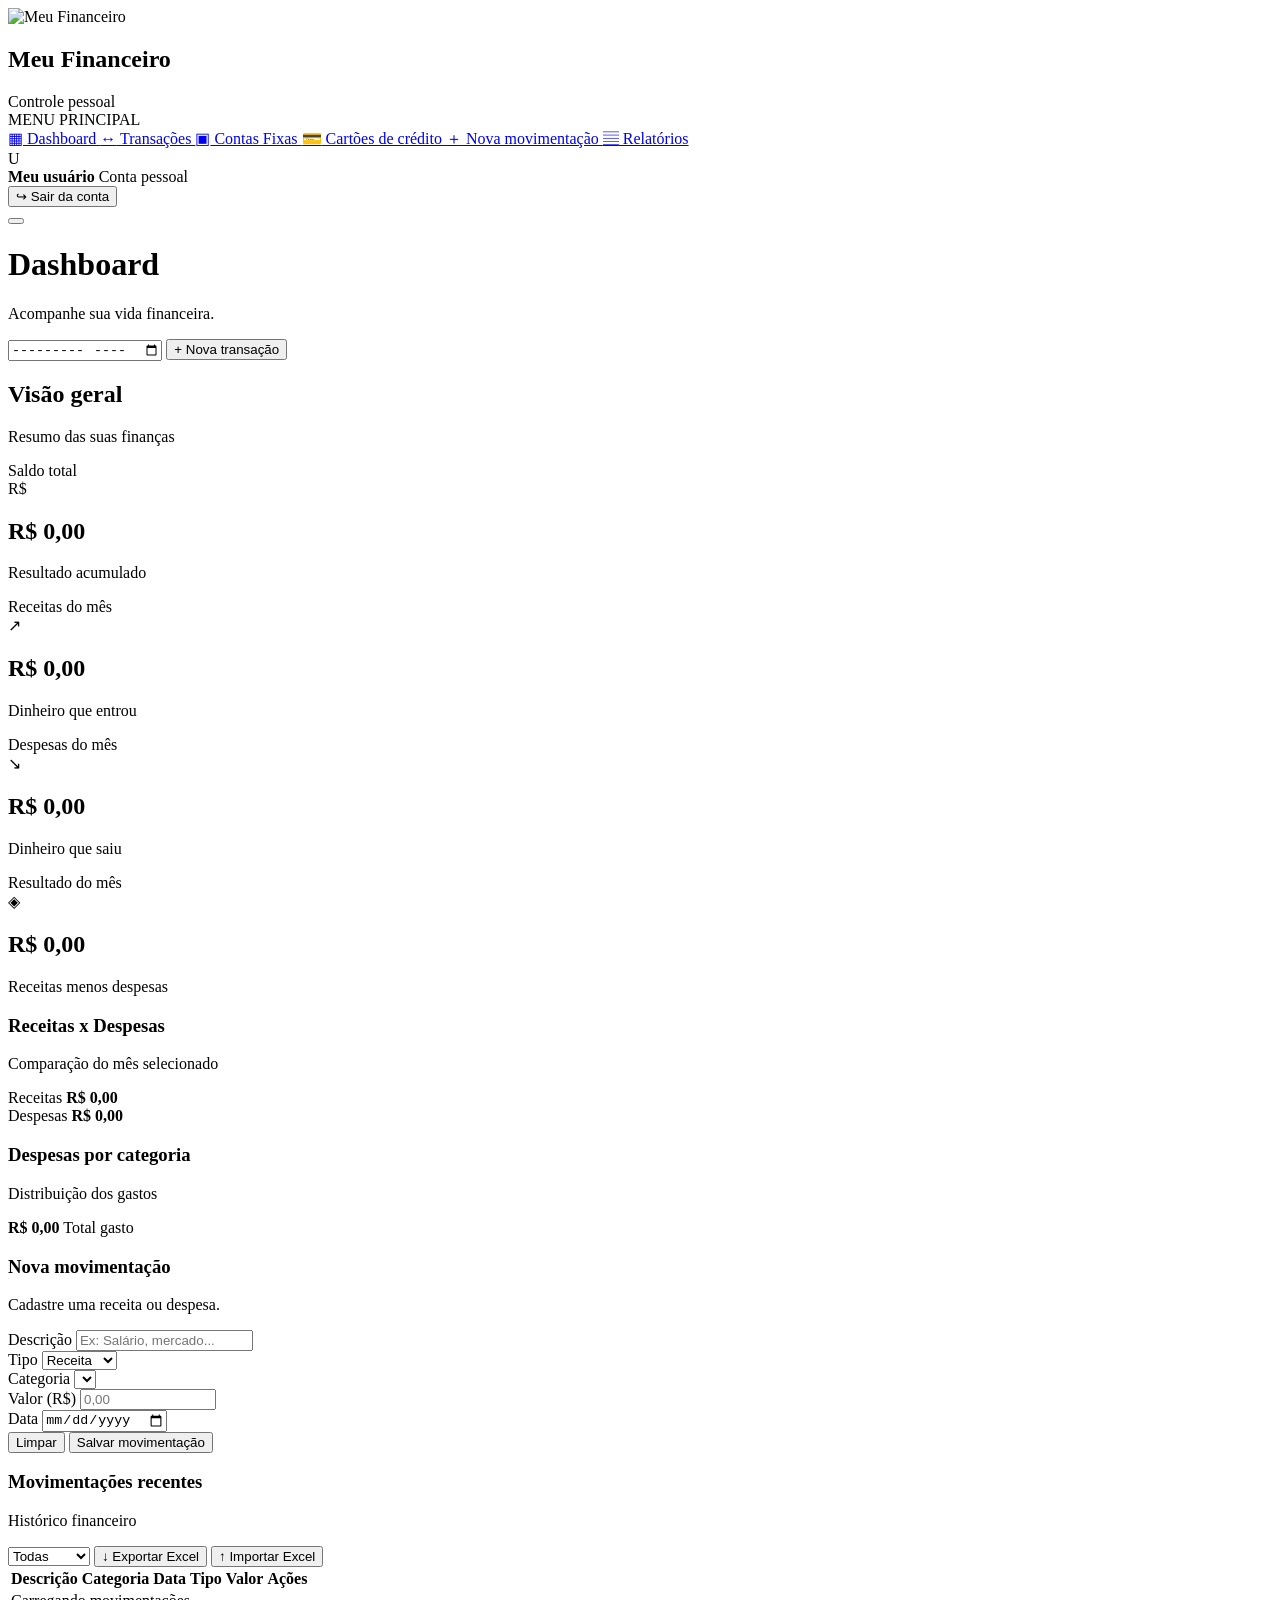
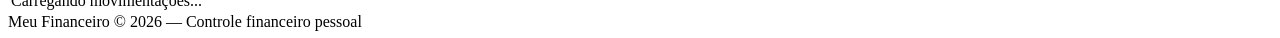
==== frontend/index.html @ 3a2967cd "adicionado otimizaçao para mobile" ====
<!DOCTYPE html>
<html lang="pt-BR">

<head>
    <meta charset="UTF-8">
    <meta name="viewport" content="width=device-width, initial-scale=1.0">

    <title>Financeiro | Meu Controle</title>

    <link rel="stylesheet" href="/css/style.css">
    <link rel="icon" type="image/png" href="/favicon1.png">

    <link rel="preconnect" href="https://fonts.googleapis.com">
    <link rel="preconnect" href="https://fonts.gstatic.com" crossorigin>

    <link href="https://fonts.googleapis.com/css2?family=Inter:wght@400;500;600;700;800&display=swap" rel="stylesheet">
</head>

<body>

    <div class="app">

        <!-- MENU LATERAL -->

        <aside class="sidebar" id="sidebar">

            <div class="logo">

                <div class="logo-icon">
                    <img src="/favicon1.png" alt="Meu Financeiro">
                </div>

                <div>
                    <h2>Meu Financeiro</h2>
                    <span>Controle pessoal</span>
                </div>

            </div>

            <div class="menu-title">MENU PRINCIPAL</div>

            <nav class="menu">

                <a href="#dashboard" class="menu-item active">
                    <span>▦</span>
                    Dashboard
                </a>

                <a href="#transacoes" class="menu-item">
                    <span>↔</span>
                    Transações
                </a>

                <a href="/contas-fixas" class="menu-item">
                    <span>▣</span>
                    Contas Fixas
                </a>

                <a href="/cartoes" class="menu-item">
                    <span>💳</span>
                    Cartões de crédito
                </a>

                <a href="#nova-transacao" class="menu-item">
                    <span>＋</span>
                    Nova movimentação
                </a>

                <a href="#relatorios" class="menu-item">
                    <span>▤</span>
                    Relatórios
                </a>

            </nav>

            <!-- USUÁRIO E SAÍDA -->

            <div class="sidebar-bottom">

                <div class="user-card">

                    <div class="user-avatar">U</div>

                    <div>
                        <strong>Meu usuário</strong>
                        <span>Conta pessoal</span>
                    </div>

                </div>

                <button
                    id="btnSair"
                    class="btn-sair"
                    type="button"
                >
                    <span class="sair-icon">↪</span>
                    <span>Sair da conta</span>
                </button>

            </div>

        </aside>

        <!-- FUNDO ESCURO DO MENU MOBILE -->

        <div class="sidebar-overlay" id="sidebarOverlay"></div>

        <!-- CONTEÚDO PRINCIPAL -->

        <main class="main-content">

            <!-- BOTÃO DE MENU PARA CELULAR -->

            <button
                type="button"
                class="mobile-menu-button"
                id="mobileMenuButton"
                aria-label="Abrir menu"
                aria-expanded="false"
                aria-controls="sidebar"
            >
                <span></span>
                <span></span>
                <span></span>
            </button>

            <!-- CABEÇALHO -->

            <header class="topbar">

                <div>
                    <h1>Dashboard</h1>
                    <p>Acompanhe sua vida financeira.</p>
                </div>

                <div class="topbar-actions">

                    <input
                        type="month"
                        id="mesFiltro"
                        class="month-input"
                    >

                    <button
                        class="btn-primary"
                        type="button"
                        onclick="irParaFormulario()"
                    >
                        + Nova transação
                    </button>

                </div>

            </header>

            <!-- DASHBOARD -->

            <section id="dashboard">

                <div class="section-heading">

                    <div>
                        <h2>Visão geral</h2>
                        <p>Resumo das suas finanças</p>
                    </div>

                </div>

                <!-- CARDS -->

                <div class="cards">

                    <!-- SALDO TOTAL -->

                    <div class="card balance-card">

                        <div class="card-top">
                            <span>Saldo total</span>
                            <div class="card-icon">R$</div>
                        </div>

                        <h2 id="saldoTotal">R$ 0,00</h2>

                        <p>Resultado acumulado</p>

                    </div>

                    <!-- RECEITAS -->

                    <div class="card">

                        <div class="card-top">
                            <span>Receitas do mês</span>
                            <div class="card-icon green">↗</div>
                        </div>

                        <h2 id="receitasMes" class="green-text">
                            R$ 0,00
                        </h2>

                        <p>Dinheiro que entrou</p>

                    </div>

                    <!-- DESPESAS -->

                    <div class="card">

                        <div class="card-top">
                            <span>Despesas do mês</span>
                            <div class="card-icon red">↘</div>
                        </div>

                        <h2 id="despesasMes" class="red-text">
                            R$ 0,00
                        </h2>

                        <p>Dinheiro que saiu</p>

                    </div>

                    <!-- RESULTADO DO MÊS EM DESTAQUE -->

                    <div class="card result-card">

                        <div class="card-top">
                            <span>Resultado do mês</span>
                            <div class="card-icon blue">◈</div>
                        </div>

                        <h2 id="saldoMes">R$ 0,00</h2>

                        <p>Receitas menos despesas</p>

                    </div>

                </div>

                <!-- GRÁFICOS -->

                <div class="charts-grid" id="relatorios">

                    <!-- RECEITAS X DESPESAS -->

                    <div class="panel">

                        <div class="panel-header">

                            <div>
                                <h3>Receitas x Despesas</h3>
                                <p>Comparação do mês selecionado</p>
                            </div>

                        </div>

                        <div class="comparison-chart">

                            <div class="chart-info">
                                <span>Receitas</span>
                                <strong id="graficoReceitasValor">R$ 0,00</strong>
                            </div>

                            <div class="progress-track">
                                <div id="barraReceitas" class="progress-fill green-fill"></div>
                            </div>

                            <div class="chart-info">
                                <span>Despesas</span>
                                <strong id="graficoDespesasValor">R$ 0,00</strong>
                            </div>

                            <div class="progress-track">
                                <div id="barraDespesas" class="progress-fill red-fill"></div>
                            </div>

                        </div>

                    </div>

                    <!-- DESPESAS POR CATEGORIA -->

                    <div class="panel">

                        <div class="panel-header">

                            <div>
                                <h3>Despesas por categoria</h3>
                                <p>Distribuição dos gastos</p>
                            </div>

                        </div>

                        <div class="category-chart">

                            <div id="graficoCategorias" class="donut">

                                <div class="donut-center">
                                    <strong id="totalCategorias">R$ 0,00</strong>
                                    <span>Total gasto</span>
                                </div>

                            </div>

                            <div id="legendaCategorias" class="legend"></div>

                        </div>

                    </div>

                </div>

            </section>

            <!-- NOVA MOVIMENTAÇÃO -->

            <section id="nova-transacao" class="panel form-panel">

                <div class="panel-header">

                    <div>
                        <h3>Nova movimentação</h3>
                        <p>Cadastre uma receita ou despesa.</p>
                    </div>

                </div>

                <form id="formTransacao">

                    <div class="form-grid">

                        <div class="form-group">

                            <label for="descricao">Descrição</label>

                            <input
                                type="text"
                                id="descricao"
                                placeholder="Ex: Salário, mercado..."
                                maxlength="200"
                                required
                            >

                        </div>

                        <div class="form-group">

                            <label for="tipo">Tipo</label>

                            <select id="tipo" required>
                                <option value="receita">Receita</option>
                                <option value="despesa">Despesa</option>
                            </select>

                        </div>

                        <div class="form-group">

                            <label for="categoria">Categoria</label>

                            <select id="categoria" required></select>

                        </div>

                        <div class="form-group">

                            <label for="valor">Valor (R$)</label>

                            <input
                                type="number"
                                id="valor"
                                placeholder="0,00"
                                min="0.01"
                                max="9999999999.99"
                                step="0.01"
                                required
                            >

                        </div>

                        <div class="form-group">

                            <label for="data">Data</label>

                            <input
                                type="date"
                                id="data"
                                required
                            >

                        </div>

                        <!-- FORMA DE PAGAMENTO -->

                        <div class="form-group" id="grupoFormaPagamento" hidden>

                            <label for="formaPagamento">Forma de pagamento</label>

                            <select id="formaPagamento">
                                <option value="pix">Pix</option>
                                <option value="debito">Cartão de débito</option>
                                <option value="credito">Cartão de crédito</option>
                            </select>

                        </div>

                        <!-- CARTÃO DE CRÉDITO -->

                        <div class="form-group" id="grupoCartao" hidden>

                            <label for="cartaoSelecionado">Cartão de crédito</label>

                            <select id="cartaoSelecionado">
                                <option value="">Selecione um cartão</option>
                            </select>

                        </div>

                        <!-- PARCELAS -->

                        <div class="form-group" id="grupoParcelas" hidden>

                            <label for="quantidadeParcelas">Quantidade de parcelas</label>

                            <input
                                type="number"
                                id="quantidadeParcelas"
                                min="1"
                                max="60"
                                step="1"
                                value="1"
                            >

                        </div>

                    </div>

                    <div class="form-actions">

                        <button type="reset" class="btn-secondary">
                            Limpar
                        </button>

                        <button
                            type="submit"
                            class="btn-primary"
                            id="btnSalvar"
                        >
                            Salvar movimentação
                        </button>

                    </div>

                    <p id="mensagemFormulario" class="form-message"></p>

                </form>

            </section>

            <!-- TRANSAÇÕES -->

            <section id="transacoes" class="panel transactions-panel">

                <div class="panel-header transactions-header">

                    <div>
                        <h3>Movimentações recentes</h3>
                        <p>Histórico financeiro</p>
                    </div>

                    <div class="transaction-actions">

                        <select id="filtroTipo" class="filter-select">
                            <option value="">Todas</option>
                            <option value="receita">Receitas</option>
                            <option value="despesa">Despesas</option>
                        </select>

                        <button
                            type="button"
                            class="btn-excel"
                            onclick="exportarExcel()"
                        >
                            ↓ Exportar Excel
                        </button>

                        <button
                            type="button"
                            class="btn-import"
                            onclick="document.getElementById('arquivoExcel').click()"
                        >
                            ↑ Importar Excel
                        </button>

                        <input
                            type="file"
                            id="arquivoExcel"
                            accept=".xlsx"
                            hidden
                        >

                    </div>

                </div>

                <div class="table-container">

                    <table>

                        <thead>
                            <tr>
                                <th>Descrição</th>
                                <th>Categoria</th>
                                <th>Data</th>
                                <th>Tipo</th>
                                <th>Valor</th>
                                <th>Ações</th>
                            </tr>
                        </thead>

                        <tbody id="tabelaTransacoes">

                            <tr>
                                <td colspan="6" class="empty">
                                    Carregando movimentações...
                                </td>
                            </tr>

                        </tbody>

                    </table>

                </div>

            </section>

            <!-- RODAPÉ -->

            <footer>
                Meu Financeiro © 2026 — Controle financeiro pessoal
            </footer>

        </main>

    </div>

    <!-- JAVASCRIPT -->

    <script src="/js/sidebar.js"></script>
    <script src="/js/app.js"></script>

    <!-- CONTROLE DO MENU MOBILE -->

    <script>
        document.addEventListener("DOMContentLoaded", () => {

            const botao = document.getElementById("mobileMenuButton");
            const sidebar = document.getElementById("sidebar");
            const overlay = document.getElementById("sidebarOverlay");

            if (!botao || !sidebar || !overlay) return;

            const abrirMenu = () => {
                sidebar.classList.add("sidebar-open");
                overlay.classList.add("overlay-visible");
                document.body.classList.add("menu-open");

                botao.setAttribute("aria-expanded", "true");
                botao.setAttribute("aria-label", "Fechar menu");
            };

            const fecharMenu = () => {
                sidebar.classList.remove("sidebar-open");
                overlay.classList.remove("overlay-visible");
                document.body.classList.remove("menu-open");

                botao.setAttribute("aria-expanded", "false");
                botao.setAttribute("aria-label", "Abrir menu");
            };

            botao.addEventListener("click", () => {

                sidebar.classList.contains("sidebar-open")
                    ? fecharMenu()
                    : abrirMenu();

            });

            overlay.addEventListener("click", fecharMenu);

            sidebar.querySelectorAll(".menu-item").forEach(link => {
                link.addEventListener("click", fecharMenu);
            });

            document.addEventListener("keydown", evento => {
                if (evento.key === "Escape") {
                    fecharMenu();
                }
            });

            window.addEventListener("resize", () => {
                if (window.innerWidth > 800) {
                    fecharMenu();
                }
            });

        });
    </script>

</body>

</html>
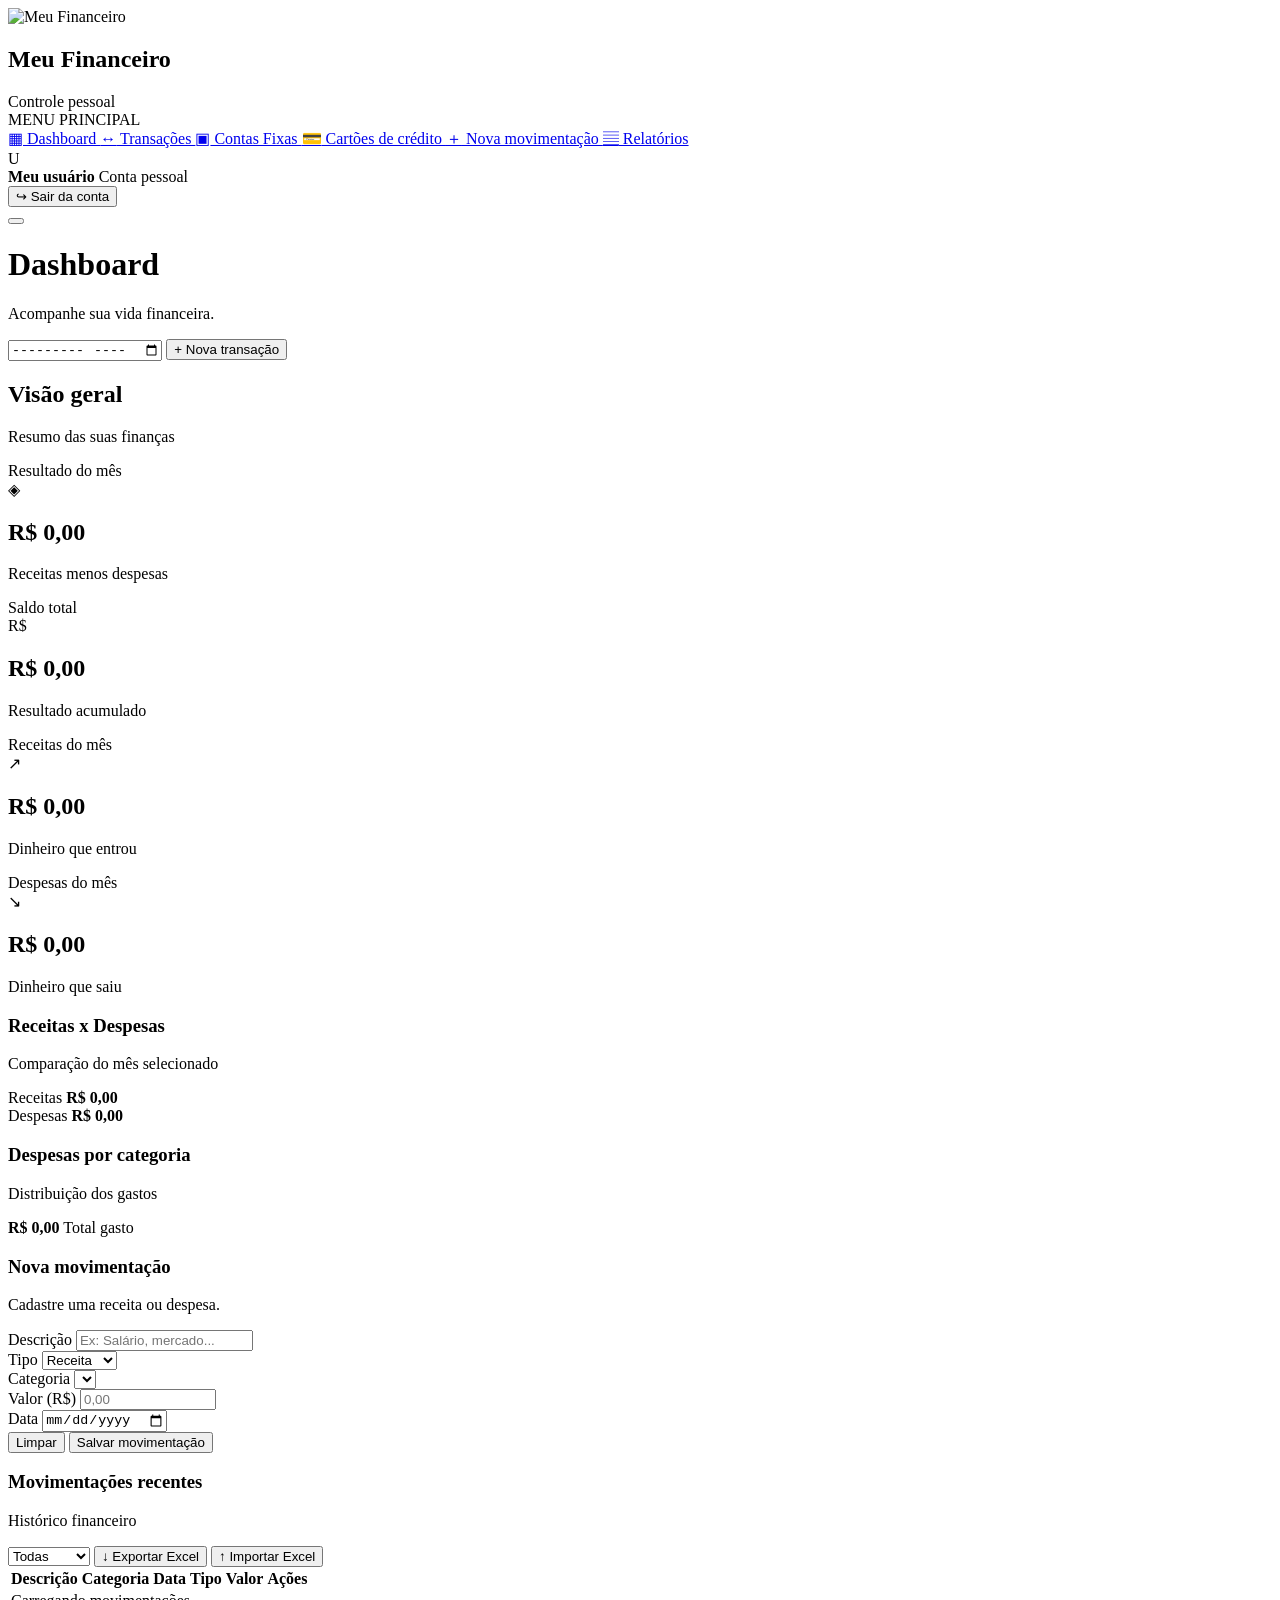
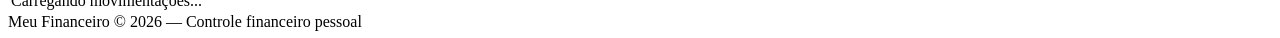
==== commit a272361c: "almentado tamanho das letras" ====
--- a/frontend/index.html
+++ b/frontend/index.html
@@ -1,4 +1,3 @@
-
 <!DOCTYPE html>
 <html lang="pt-BR">
 
@@ -21,12 +20,9 @@
 
     <div class="app">
 
-        <!-- MENU LATERAL -->
-
         <aside class="sidebar" id="sidebar">
 
             <div class="logo">
-
                 <div class="logo-icon">
                     <img src="/favicon1.png" alt="Meu Financeiro">
                 </div>
@@ -35,7 +31,6 @@
                     <h2>Meu Financeiro</h2>
                     <span>Controle pessoal</span>
                 </div>
-
             </div>
 
             <div class="menu-title">MENU PRINCIPAL</div>
@@ -74,25 +69,22 @@
 
             </nav>
 
-            <!-- USUÁRIO E SAÍDA -->
-
             <div class="sidebar-bottom">
 
                 <div class="user-card">
-
                     <div class="user-avatar">U</div>
 
                     <div>
                         <strong>Meu usuário</strong>
                         <span>Conta pessoal</span>
                     </div>
-
                 </div>
 
                 <button
                     id="btnSair"
                     class="btn-sair"
                     type="button"
+                    onclick="sairDaConta()"
                 >
                     <span class="sair-icon">↪</span>
                     <span>Sair da conta</span>
@@ -102,15 +94,9 @@
 
         </aside>
 
-        <!-- FUNDO ESCURO DO MENU MOBILE -->
-
         <div class="sidebar-overlay" id="sidebarOverlay"></div>
 
-        <!-- CONTEÚDO PRINCIPAL -->
-
         <main class="main-content">
-
-            <!-- BOTÃO DE MENU PARA CELULAR -->
 
             <button
                 type="button"
@@ -125,8 +111,6 @@
                 <span></span>
             </button>
 
-            <!-- CABEÇALHO -->
-
             <header class="topbar">
 
                 <div>
@@ -154,22 +138,33 @@
 
             </header>
 
-            <!-- DASHBOARD -->
-
             <section id="dashboard">
 
                 <div class="section-heading">
-
                     <div>
                         <h2>Visão geral</h2>
                         <p>Resumo das suas finanças</p>
                     </div>
-
-                </div>
-
-                <!-- CARDS -->
+                </div>
 
                 <div class="cards">
+
+                    <!-- RESULTADO DO MÊS - PRIMEIRO CARD -->
+
+                    <div class="card result-card">
+
+                        <div class="card-top">
+                            <span>Resultado do mês</span>
+                            <div class="card-icon blue">◈</div>
+                        </div>
+
+                        <h2 id="saldoMes" class="green-text">
+                            R$ 0,00
+                        </h2>
+
+                        <p>Receitas menos despesas</p>
+
+                    </div>
 
                     <!-- SALDO TOTAL -->
 
@@ -180,7 +175,9 @@
                             <div class="card-icon">R$</div>
                         </div>
 
-                        <h2 id="saldoTotal">R$ 0,00</h2>
+                        <h2 id="saldoTotal" class="green-text">
+                            R$ 0,00
+                        </h2>
 
                         <p>Resultado acumulado</p>
 
@@ -220,38 +217,19 @@
 
                     </div>
 
-                    <!-- RESULTADO DO MÊS EM DESTAQUE -->
-
-                    <div class="card result-card">
-
-                        <div class="card-top">
-                            <span>Resultado do mês</span>
-                            <div class="card-icon blue">◈</div>
-                        </div>
-
-                        <h2 id="saldoMes">R$ 0,00</h2>
-
-                        <p>Receitas menos despesas</p>
-
-                    </div>
-
                 </div>
 
                 <!-- GRÁFICOS -->
 
                 <div class="charts-grid" id="relatorios">
 
-                    <!-- RECEITAS X DESPESAS -->
-
                     <div class="panel">
 
                         <div class="panel-header">
-
                             <div>
                                 <h3>Receitas x Despesas</h3>
                                 <p>Comparação do mês selecionado</p>
                             </div>
-
                         </div>
 
                         <div class="comparison-chart">
@@ -278,17 +256,13 @@
 
                     </div>
 
-                    <!-- DESPESAS POR CATEGORIA -->
-
                     <div class="panel">
 
                         <div class="panel-header">
-
                             <div>
                                 <h3>Despesas por categoria</h3>
                                 <p>Distribuição dos gastos</p>
                             </div>
-
                         </div>
 
                         <div class="category-chart">
@@ -317,12 +291,10 @@
             <section id="nova-transacao" class="panel form-panel">
 
                 <div class="panel-header">
-
                     <div>
                         <h3>Nova movimentação</h3>
                         <p>Cadastre uma receita ou despesa.</p>
                     </div>
-
                 </div>
 
                 <form id="formTransacao">
@@ -330,7 +302,6 @@
                     <div class="form-grid">
 
                         <div class="form-group">
-
                             <label for="descricao">Descrição</label>
 
                             <input
@@ -340,30 +311,23 @@
                                 maxlength="200"
                                 required
                             >
-
                         </div>
 
                         <div class="form-group">
-
                             <label for="tipo">Tipo</label>
 
                             <select id="tipo" required>
                                 <option value="receita">Receita</option>
                                 <option value="despesa">Despesa</option>
                             </select>
-
                         </div>
 
                         <div class="form-group">
-
                             <label for="categoria">Categoria</label>
-
                             <select id="categoria" required></select>
-
                         </div>
 
                         <div class="form-group">
-
                             <label for="valor">Valor (R$)</label>
 
                             <input
@@ -375,25 +339,14 @@
                                 step="0.01"
                                 required
                             >
-
                         </div>
 
                         <div class="form-group">
-
                             <label for="data">Data</label>
-
-                            <input
-                                type="date"
-                                id="data"
-                                required
-                            >
-
-                        </div>
-
-                        <!-- FORMA DE PAGAMENTO -->
+                            <input type="date" id="data" required>
+                        </div>
 
                         <div class="form-group" id="grupoFormaPagamento" hidden>
-
                             <label for="formaPagamento">Forma de pagamento</label>
 
                             <select id="formaPagamento">
@@ -401,25 +354,17 @@
                                 <option value="debito">Cartão de débito</option>
                                 <option value="credito">Cartão de crédito</option>
                             </select>
-
-                        </div>
-
-                        <!-- CARTÃO DE CRÉDITO -->
+                        </div>
 
                         <div class="form-group" id="grupoCartao" hidden>
-
                             <label for="cartaoSelecionado">Cartão de crédito</label>
 
                             <select id="cartaoSelecionado">
                                 <option value="">Selecione um cartão</option>
                             </select>
-
-                        </div>
-
-                        <!-- PARCELAS -->
+                        </div>
 
                         <div class="form-group" id="grupoParcelas" hidden>
-
                             <label for="quantidadeParcelas">Quantidade de parcelas</label>
 
                             <input
@@ -430,7 +375,6 @@
                                 step="1"
                                 value="1"
                             >
-
                         </div>
 
                     </div>
@@ -519,13 +463,11 @@
                         </thead>
 
                         <tbody id="tabelaTransacoes">
-
                             <tr>
                                 <td colspan="6" class="empty">
                                     Carregando movimentações...
                                 </td>
                             </tr>
-
                         </tbody>
 
                     </table>
@@ -533,8 +475,6 @@
                 </div>
 
             </section>
-
-            <!-- RODAPÉ -->
 
             <footer>
                 Meu Financeiro © 2026 — Controle financeiro pessoal
@@ -543,8 +483,6 @@
         </main>
 
     </div>
-
-    <!-- JAVASCRIPT -->
 
     <script src="/js/sidebar.js"></script>
     <script src="/js/app.js"></script>
@@ -579,11 +517,9 @@
             };
 
             botao.addEventListener("click", () => {
-
                 sidebar.classList.contains("sidebar-open")
                     ? fecharMenu()
                     : abrirMenu();
-
             });
 
             overlay.addEventListener("click", fecharMenu);
@@ -593,20 +529,15 @@
             });
 
             document.addEventListener("keydown", evento => {
-                if (evento.key === "Escape") {
-                    fecharMenu();
-                }
+                if (evento.key === "Escape") fecharMenu();
             });
 
             window.addEventListener("resize", () => {
-                if (window.innerWidth > 800) {
-                    fecharMenu();
-                }
+                if (window.innerWidth > 800) fecharMenu();
             });
 
         });
     </script>
 
 </body>
-
-</html>
+</html>
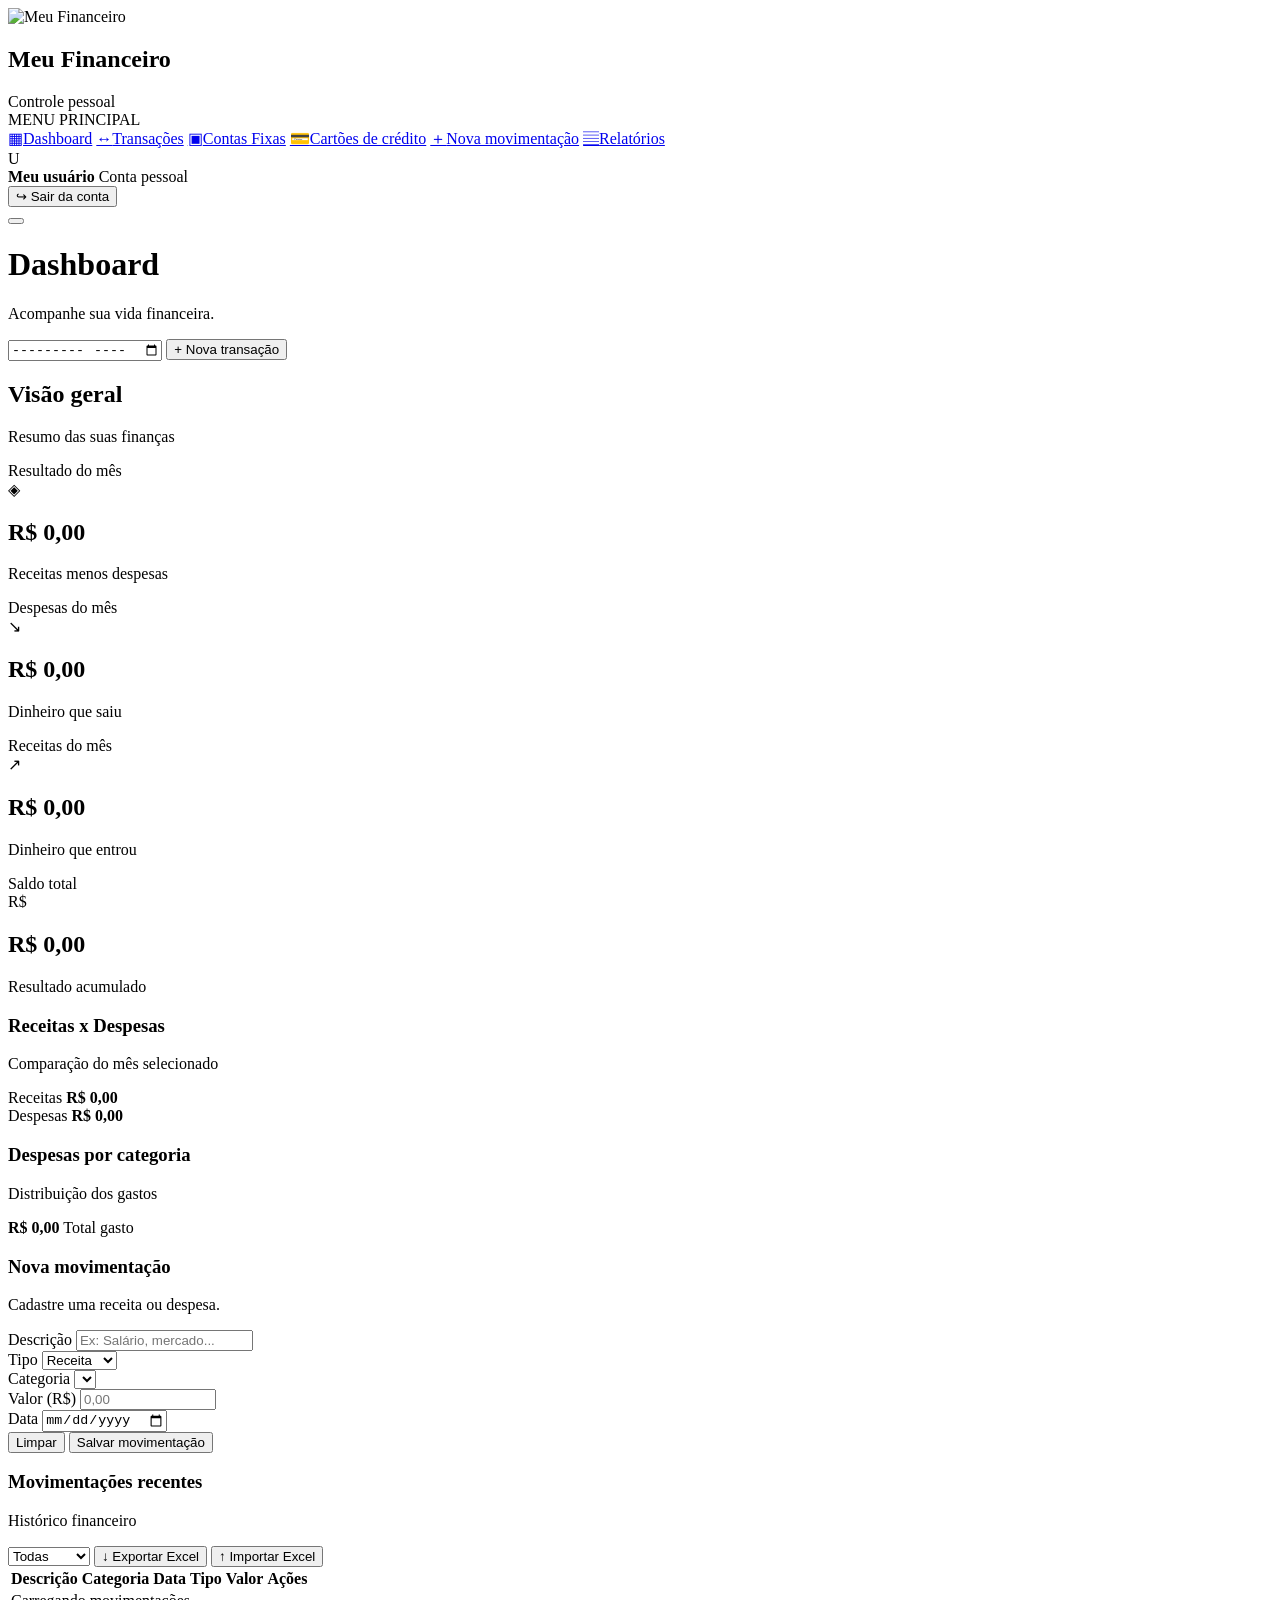
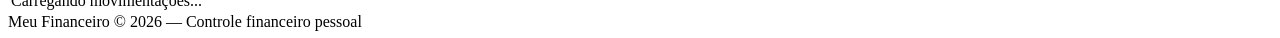
==== commit fae61743: "adicionado coloraçao aos cards" ====
--- a/frontend/index.html
+++ b/frontend/index.html
@@ -12,21 +12,17 @@
 
     <link rel="preconnect" href="https://fonts.googleapis.com">
     <link rel="preconnect" href="https://fonts.gstatic.com" crossorigin>
-
     <link href="https://fonts.googleapis.com/css2?family=Inter:wght@400;500;600;700;800&display=swap" rel="stylesheet">
 </head>
 
 <body>
-
     <div class="app">
 
         <aside class="sidebar" id="sidebar">
-
             <div class="logo">
                 <div class="logo-icon">
                     <img src="/favicon1.png" alt="Meu Financeiro">
                 </div>
-
                 <div>
                     <h2>Meu Financeiro</h2>
                     <span>Controle pessoal</span>
@@ -36,106 +32,54 @@
             <div class="menu-title">MENU PRINCIPAL</div>
 
             <nav class="menu">
-
-                <a href="#dashboard" class="menu-item active">
-                    <span>▦</span>
-                    Dashboard
-                </a>
-
-                <a href="#transacoes" class="menu-item">
-                    <span>↔</span>
-                    Transações
-                </a>
-
-                <a href="/contas-fixas" class="menu-item">
-                    <span>▣</span>
-                    Contas Fixas
-                </a>
-
-                <a href="/cartoes" class="menu-item">
-                    <span>💳</span>
-                    Cartões de crédito
-                </a>
-
-                <a href="#nova-transacao" class="menu-item">
-                    <span>＋</span>
-                    Nova movimentação
-                </a>
-
-                <a href="#relatorios" class="menu-item">
-                    <span>▤</span>
-                    Relatórios
-                </a>
-
+                <a href="#dashboard" class="menu-item active"><span>▦</span>Dashboard</a>
+                <a href="#transacoes" class="menu-item"><span>↔</span>Transações</a>
+                <a href="/contas-fixas" class="menu-item"><span>▣</span>Contas Fixas</a>
+                <a href="/cartoes" class="menu-item"><span>💳</span>Cartões de crédito</a>
+                <a href="#nova-transacao" class="menu-item"><span>＋</span>Nova movimentação</a>
+                <a href="#relatorios" class="menu-item"><span>▤</span>Relatórios</a>
             </nav>
 
             <div class="sidebar-bottom">
-
                 <div class="user-card">
                     <div class="user-avatar">U</div>
-
                     <div>
                         <strong>Meu usuário</strong>
                         <span>Conta pessoal</span>
                     </div>
                 </div>
 
-                <button
-                    id="btnSair"
-                    class="btn-sair"
-                    type="button"
-                    onclick="sairDaConta()"
-                >
+                <button id="btnSair" class="btn-sair" type="button" onclick="sairDaConta()">
                     <span class="sair-icon">↪</span>
                     <span>Sair da conta</span>
                 </button>
-
             </div>
-
         </aside>
 
         <div class="sidebar-overlay" id="sidebarOverlay"></div>
 
         <main class="main-content">
 
-            <button
-                type="button"
-                class="mobile-menu-button"
-                id="mobileMenuButton"
-                aria-label="Abrir menu"
-                aria-expanded="false"
-                aria-controls="sidebar"
-            >
+            <button type="button" class="mobile-menu-button" id="mobileMenuButton"
+                aria-label="Abrir menu" aria-expanded="false" aria-controls="sidebar">
                 <span></span>
                 <span></span>
                 <span></span>
             </button>
 
             <header class="topbar">
-
                 <div>
                     <h1>Dashboard</h1>
                     <p>Acompanhe sua vida financeira.</p>
                 </div>
 
                 <div class="topbar-actions">
-
-                    <input
-                        type="month"
-                        id="mesFiltro"
-                        class="month-input"
-                    >
-
-                    <button
-                        class="btn-primary"
-                        type="button"
-                        onclick="irParaFormulario()"
-                    >
+                    <input type="month" id="mesFiltro" class="month-input">
+
+                    <button class="btn-primary" type="button" onclick="irParaFormulario()">
                         + Nova transação
                     </button>
-
-                </div>
-
+                </div>
             </header>
 
             <section id="dashboard">
@@ -147,84 +91,51 @@
                     </div>
                 </div>
 
+                <!-- QUATRO CARDS -->
                 <div class="cards">
 
-                    <!-- RESULTADO DO MÊS - PRIMEIRO CARD -->
-
                     <div class="card result-card">
-
                         <div class="card-top">
                             <span>Resultado do mês</span>
                             <div class="card-icon blue">◈</div>
                         </div>
-
-                        <h2 id="saldoMes" class="green-text">
-                            R$ 0,00
-                        </h2>
-
+                        <h2 id="saldoMes" class="green-text">R$ 0,00</h2>
                         <p>Receitas menos despesas</p>
-
-                    </div>
-
-                    <!-- SALDO TOTAL -->
+                    </div>
+
+                    <div class="card card-despesas">
+                        <div class="card-top">
+                            <span>Despesas do mês</span>
+                            <div class="card-icon red">↘</div>
+                        </div>
+                        <h2 id="despesasMes" class="red-text">R$ 0,00</h2>
+                        <p>Dinheiro que saiu</p>
+                    </div>
+
+                    <div class="card">
+                        <div class="card-top">
+                            <span>Receitas do mês</span>
+                            <div class="card-icon green">↗</div>
+                        </div>
+                        <h2 id="receitasMes" class="green-text">R$ 0,00</h2>
+                        <p>Dinheiro que entrou</p>
+                    </div>
 
                     <div class="card balance-card">
-
                         <div class="card-top">
                             <span>Saldo total</span>
                             <div class="card-icon">R$</div>
                         </div>
-
-                        <h2 id="saldoTotal" class="green-text">
-                            R$ 0,00
-                        </h2>
-
+                        <h2 id="saldoTotal" class="green-text">R$ 0,00</h2>
                         <p>Resultado acumulado</p>
-
-                    </div>
-
-                    <!-- RECEITAS -->
-
-                    <div class="card">
-
-                        <div class="card-top">
-                            <span>Receitas do mês</span>
-                            <div class="card-icon green">↗</div>
-                        </div>
-
-                        <h2 id="receitasMes" class="green-text">
-                            R$ 0,00
-                        </h2>
-
-                        <p>Dinheiro que entrou</p>
-
-                    </div>
-
-                    <!-- DESPESAS -->
-
-                    <div class="card">
-
-                        <div class="card-top">
-                            <span>Despesas do mês</span>
-                            <div class="card-icon red">↘</div>
-                        </div>
-
-                        <h2 id="despesasMes" class="red-text">
-                            R$ 0,00
-                        </h2>
-
-                        <p>Dinheiro que saiu</p>
-
                     </div>
 
                 </div>
 
                 <!-- GRÁFICOS -->
-
                 <div class="charts-grid" id="relatorios">
 
                     <div class="panel">
-
                         <div class="panel-header">
                             <div>
                                 <h3>Receitas x Despesas</h3>
@@ -233,12 +144,10 @@
                         </div>
 
                         <div class="comparison-chart">
-
                             <div class="chart-info">
                                 <span>Receitas</span>
                                 <strong id="graficoReceitasValor">R$ 0,00</strong>
                             </div>
-
                             <div class="progress-track">
                                 <div id="barraReceitas" class="progress-fill green-fill"></div>
                             </div>
@@ -247,17 +156,13 @@
                                 <span>Despesas</span>
                                 <strong id="graficoDespesasValor">R$ 0,00</strong>
                             </div>
-
                             <div class="progress-track">
                                 <div id="barraDespesas" class="progress-fill red-fill"></div>
                             </div>
-
-                        </div>
-
+                        </div>
                     </div>
 
                     <div class="panel">
-
                         <div class="panel-header">
                             <div>
                                 <h3>Despesas por categoria</h3>
@@ -266,30 +171,21 @@
                         </div>
 
                         <div class="category-chart">
-
                             <div id="graficoCategorias" class="donut">
-
                                 <div class="donut-center">
                                     <strong id="totalCategorias">R$ 0,00</strong>
                                     <span>Total gasto</span>
                                 </div>
-
-                            </div>
-
+                            </div>
                             <div id="legendaCategorias" class="legend"></div>
-
-                        </div>
-
-                    </div>
-
-                </div>
-
+                        </div>
+                    </div>
+
+                </div>
             </section>
 
             <!-- NOVA MOVIMENTAÇÃO -->
-
             <section id="nova-transacao" class="panel form-panel">
-
                 <div class="panel-header">
                     <div>
                         <h3>Nova movimentação</h3>
@@ -298,24 +194,15 @@
                 </div>
 
                 <form id="formTransacao">
-
                     <div class="form-grid">
 
                         <div class="form-group">
                             <label for="descricao">Descrição</label>
-
-                            <input
-                                type="text"
-                                id="descricao"
-                                placeholder="Ex: Salário, mercado..."
-                                maxlength="200"
-                                required
-                            >
+                            <input type="text" id="descricao" placeholder="Ex: Salário, mercado..." maxlength="200" required>
                         </div>
 
                         <div class="form-group">
                             <label for="tipo">Tipo</label>
-
                             <select id="tipo" required>
                                 <option value="receita">Receita</option>
                                 <option value="despesa">Despesa</option>
@@ -329,16 +216,8 @@
 
                         <div class="form-group">
                             <label for="valor">Valor (R$)</label>
-
-                            <input
-                                type="number"
-                                id="valor"
-                                placeholder="0,00"
-                                min="0.01"
-                                max="9999999999.99"
-                                step="0.01"
-                                required
-                            >
+                            <input type="number" id="valor" placeholder="0,00" min="0.01"
+                                max="9999999999.99" step="0.01" required>
                         </div>
 
                         <div class="form-group">
@@ -348,7 +227,6 @@
 
                         <div class="form-group" id="grupoFormaPagamento" hidden>
                             <label for="formaPagamento">Forma de pagamento</label>
-
                             <select id="formaPagamento">
                                 <option value="pix">Pix</option>
                                 <option value="debito">Cartão de débito</option>
@@ -358,7 +236,6 @@
 
                         <div class="form-group" id="grupoCartao" hidden>
                             <label for="cartaoSelecionado">Cartão de crédito</label>
-
                             <select id="cartaoSelecionado">
                                 <option value="">Selecione um cartão</option>
                             </select>
@@ -366,91 +243,43 @@
 
                         <div class="form-group" id="grupoParcelas" hidden>
                             <label for="quantidadeParcelas">Quantidade de parcelas</label>
-
-                            <input
-                                type="number"
-                                id="quantidadeParcelas"
-                                min="1"
-                                max="60"
-                                step="1"
-                                value="1"
-                            >
+                            <input type="number" id="quantidadeParcelas" min="1" max="60" step="1" value="1">
                         </div>
 
                     </div>
 
                     <div class="form-actions">
-
-                        <button type="reset" class="btn-secondary">
-                            Limpar
-                        </button>
-
-                        <button
-                            type="submit"
-                            class="btn-primary"
-                            id="btnSalvar"
-                        >
-                            Salvar movimentação
-                        </button>
-
+                        <button type="reset" class="btn-secondary">Limpar</button>
+                        <button type="submit" class="btn-primary" id="btnSalvar">Salvar movimentação</button>
                     </div>
 
                     <p id="mensagemFormulario" class="form-message"></p>
-
                 </form>
-
             </section>
 
             <!-- TRANSAÇÕES -->
-
             <section id="transacoes" class="panel transactions-panel">
-
                 <div class="panel-header transactions-header">
-
                     <div>
                         <h3>Movimentações recentes</h3>
                         <p>Histórico financeiro</p>
                     </div>
 
                     <div class="transaction-actions">
-
                         <select id="filtroTipo" class="filter-select">
                             <option value="">Todas</option>
                             <option value="receita">Receitas</option>
                             <option value="despesa">Despesas</option>
                         </select>
 
-                        <button
-                            type="button"
-                            class="btn-excel"
-                            onclick="exportarExcel()"
-                        >
-                            ↓ Exportar Excel
-                        </button>
-
-                        <button
-                            type="button"
-                            class="btn-import"
-                            onclick="document.getElementById('arquivoExcel').click()"
-                        >
-                            ↑ Importar Excel
-                        </button>
-
-                        <input
-                            type="file"
-                            id="arquivoExcel"
-                            accept=".xlsx"
-                            hidden
-                        >
-
-                    </div>
-
+                        <button type="button" class="btn-excel" onclick="exportarExcel()">↓ Exportar Excel</button>
+                        <button type="button" class="btn-import" onclick="document.getElementById('arquivoExcel').click()">↑ Importar Excel</button>
+                        <input type="file" id="arquivoExcel" accept=".xlsx" hidden>
+                    </div>
                 </div>
 
                 <div class="table-container">
-
                     <table>
-
                         <thead>
                             <tr>
                                 <th>Descrição</th>
@@ -461,19 +290,13 @@
                                 <th>Ações</th>
                             </tr>
                         </thead>
-
                         <tbody id="tabelaTransacoes">
                             <tr>
-                                <td colspan="6" class="empty">
-                                    Carregando movimentações...
-                                </td>
+                                <td colspan="6" class="empty">Carregando movimentações...</td>
                             </tr>
                         </tbody>
-
                     </table>
-
-                </div>
-
+                </div>
             </section>
 
             <footer>
@@ -481,17 +304,13 @@
             </footer>
 
         </main>
-
     </div>
 
     <script src="/js/sidebar.js"></script>
     <script src="/js/app.js"></script>
 
-    <!-- CONTROLE DO MENU MOBILE -->
-
     <script>
         document.addEventListener("DOMContentLoaded", () => {
-
             const botao = document.getElementById("mobileMenuButton");
             const sidebar = document.getElementById("sidebar");
             const overlay = document.getElementById("sidebarOverlay");
@@ -502,7 +321,6 @@
                 sidebar.classList.add("sidebar-open");
                 overlay.classList.add("overlay-visible");
                 document.body.classList.add("menu-open");
-
                 botao.setAttribute("aria-expanded", "true");
                 botao.setAttribute("aria-label", "Fechar menu");
             };
@@ -511,15 +329,12 @@
                 sidebar.classList.remove("sidebar-open");
                 overlay.classList.remove("overlay-visible");
                 document.body.classList.remove("menu-open");
-
                 botao.setAttribute("aria-expanded", "false");
                 botao.setAttribute("aria-label", "Abrir menu");
             };
 
             botao.addEventListener("click", () => {
-                sidebar.classList.contains("sidebar-open")
-                    ? fecharMenu()
-                    : abrirMenu();
+                sidebar.classList.contains("sidebar-open") ? fecharMenu() : abrirMenu();
             });
 
             overlay.addEventListener("click", fecharMenu);
@@ -535,9 +350,7 @@
             window.addEventListener("resize", () => {
                 if (window.innerWidth > 800) fecharMenu();
             });
-
         });
     </script>
-
 </body>
 </html>
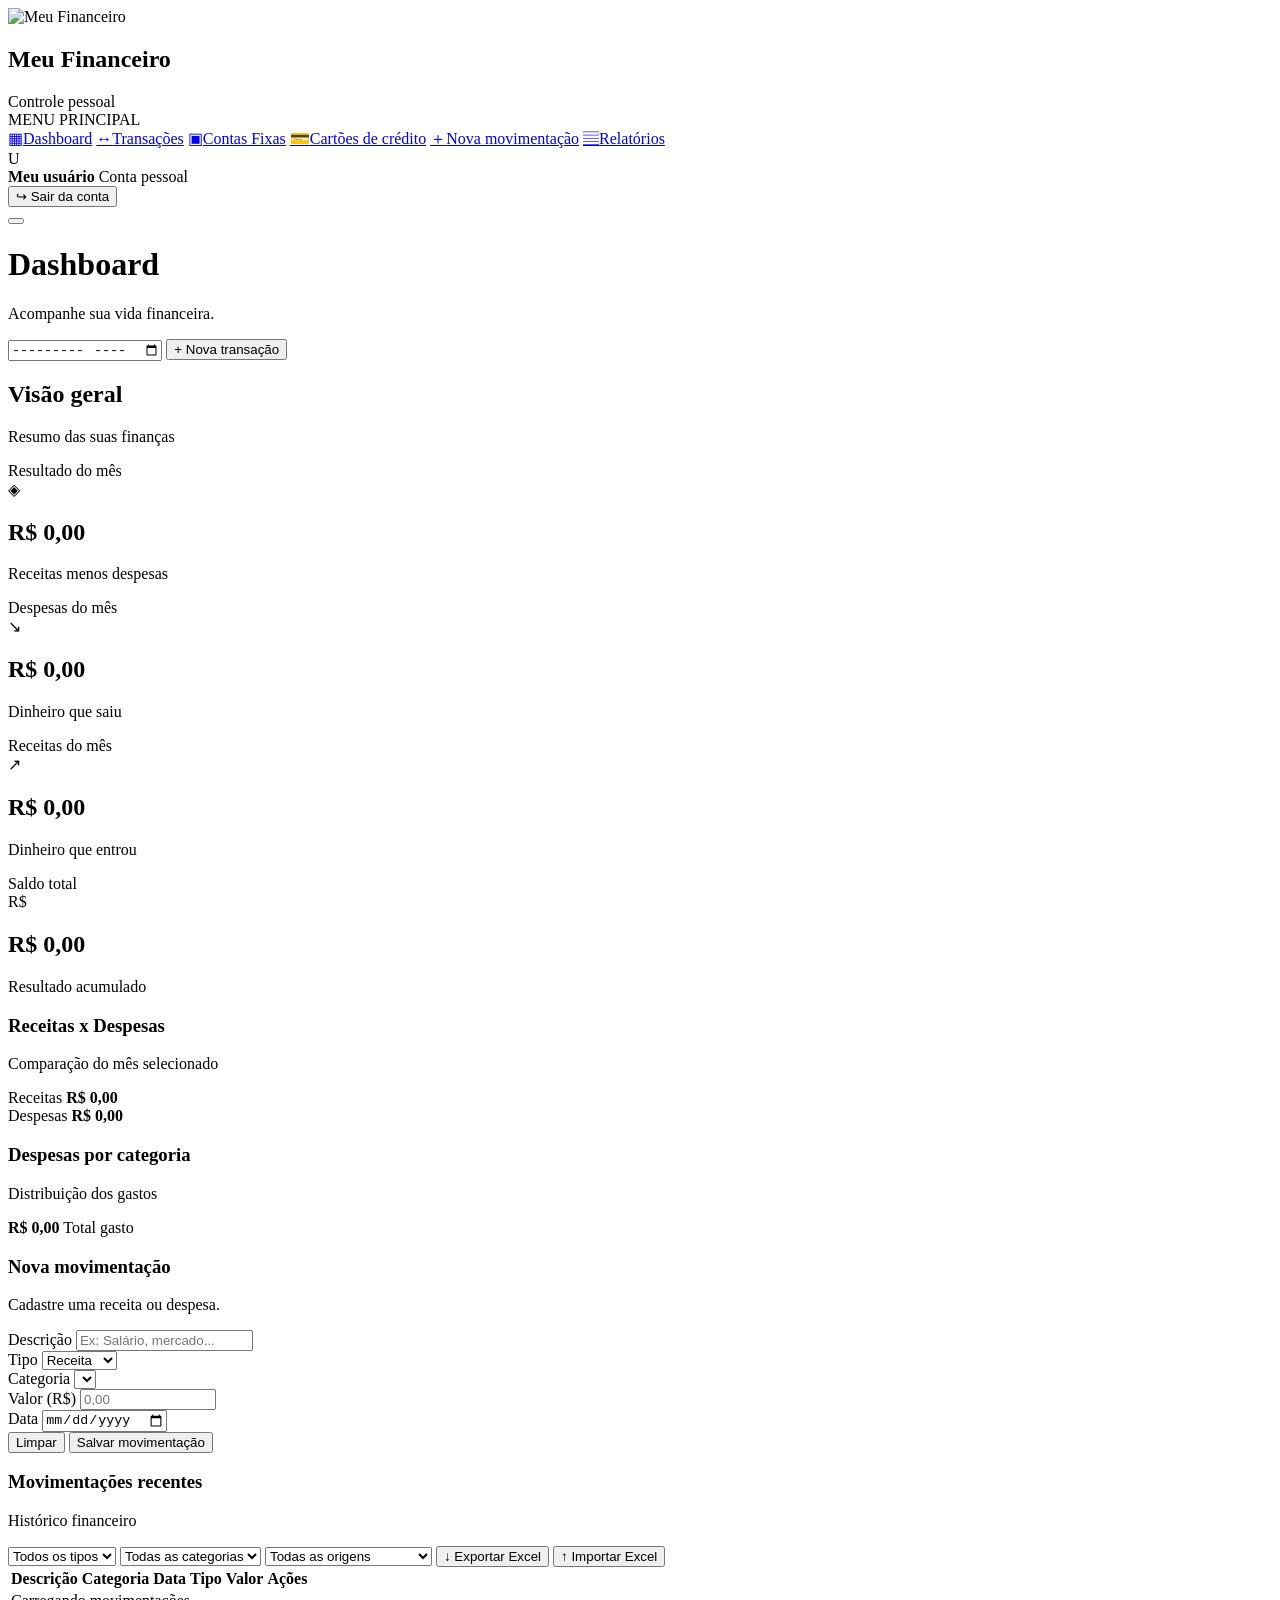
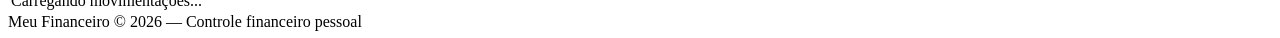
==== commit a9c13f0b: "DICIONADO MAIOR LETRA NO CELULAR" ====
--- a/frontend/index.html
+++ b/frontend/index.html
@@ -266,15 +266,35 @@
                     </div>
 
                     <div class="transaction-actions">
+
                         <select id="filtroTipo" class="filter-select">
-                            <option value="">Todas</option>
+                            <option value="">Todos os tipos</option>
                             <option value="receita">Receitas</option>
                             <option value="despesa">Despesas</option>
                         </select>
 
-                        <button type="button" class="btn-excel" onclick="exportarExcel()">↓ Exportar Excel</button>
-                        <button type="button" class="btn-import" onclick="document.getElementById('arquivoExcel').click()">↑ Importar Excel</button>
+                        <select id="filtroCategoria" class="filter-select">
+                            <option value="">Todas as categorias</option>
+                        </select>
+
+                        <select id="filtroOrigem" class="filter-select">
+                            <option value="">Todas as origens</option>
+                            <option value="transacao">Movimentações normais</option>
+                            <option value="conta-fixa">Contas fixas</option>
+                            <option value="cartao">Cartão de crédito</option>
+                        </select>
+
+                        <button type="button" class="btn-excel" onclick="exportarExcel()">
+                            ↓ Exportar Excel
+                        </button>
+
+                        <button type="button" class="btn-import"
+                            onclick="document.getElementById('arquivoExcel').click()">
+                            ↑ Importar Excel
+                        </button>
+
                         <input type="file" id="arquivoExcel" accept=".xlsx" hidden>
+
                     </div>
                 </div>
 
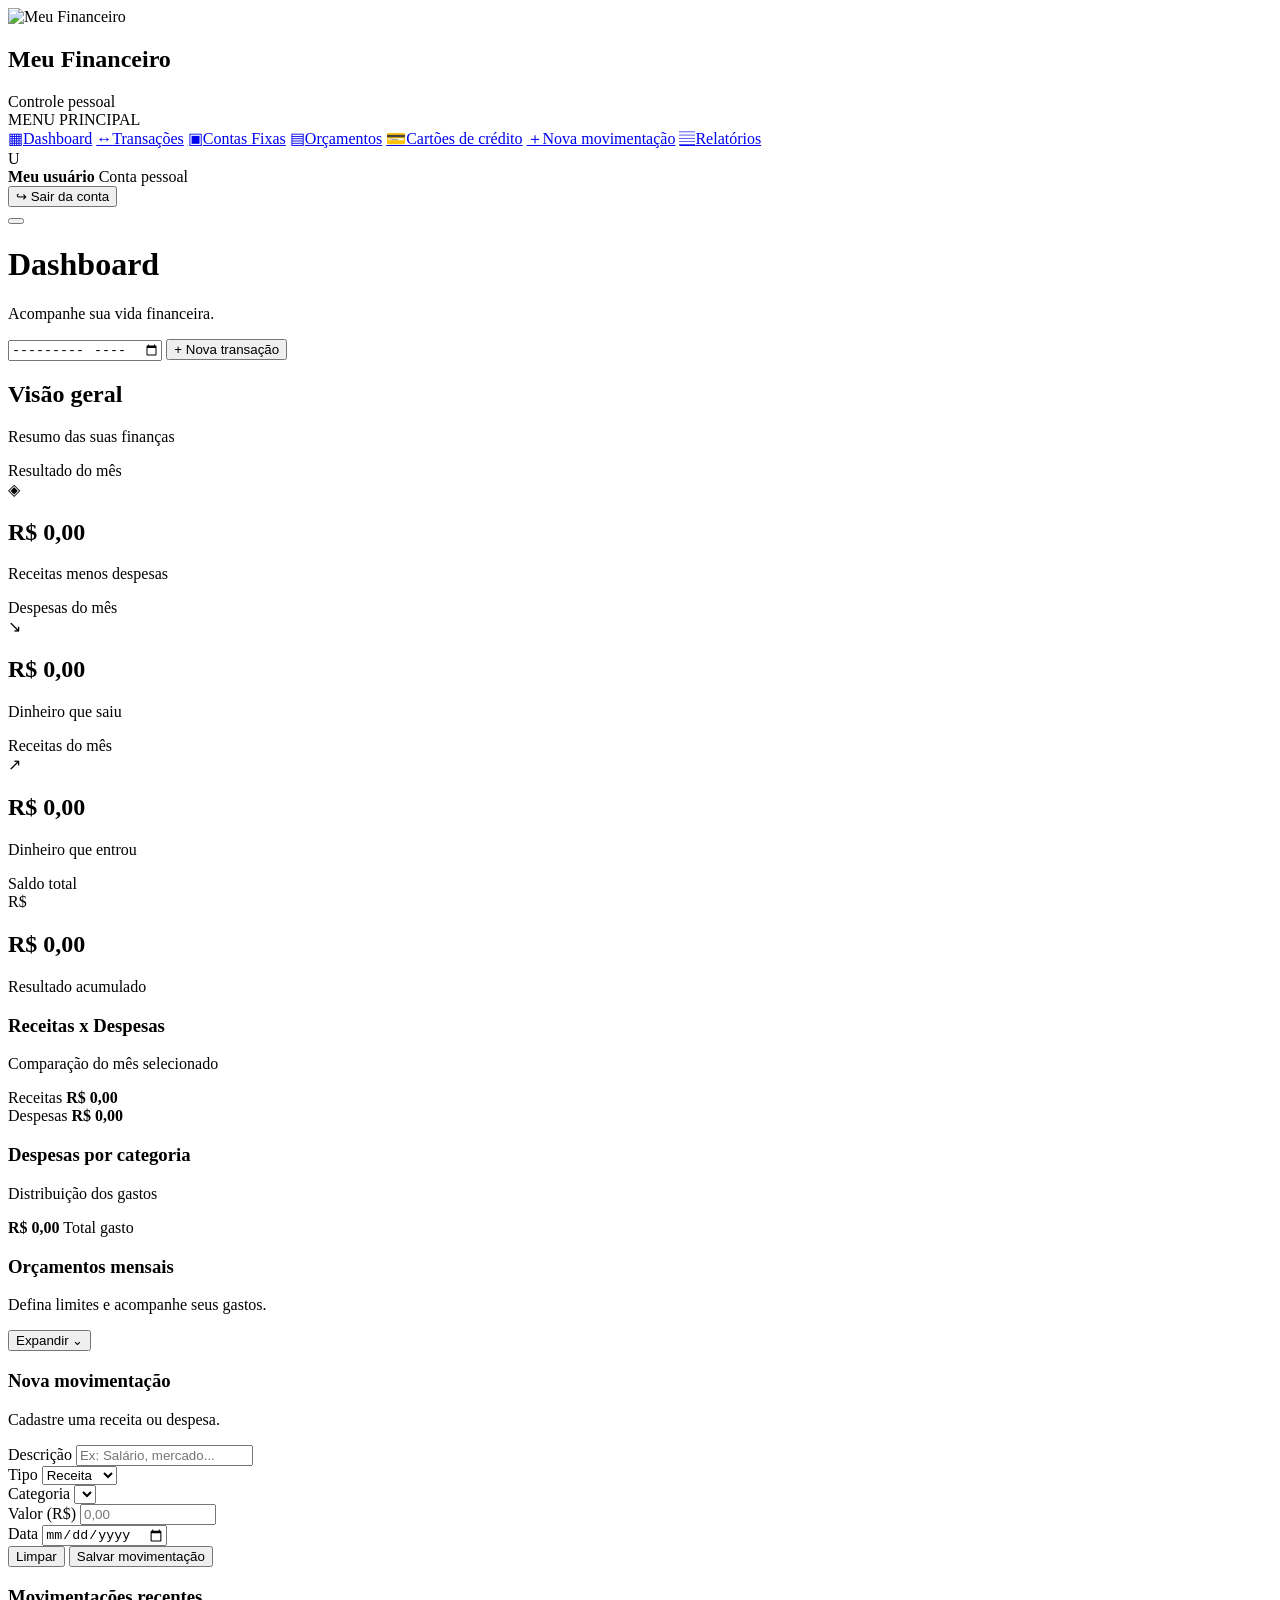
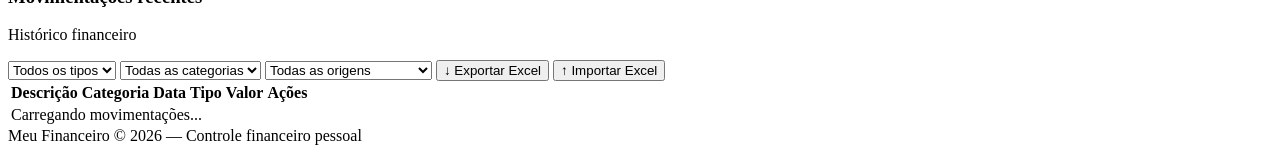
==== commit 1976ed45: "adicionado orçamento" ====
--- a/frontend/index.html
+++ b/frontend/index.html
@@ -1,3 +1,4 @@
+
 <!DOCTYPE html>
 <html lang="pt-BR">
 
@@ -35,6 +36,7 @@
                 <a href="#dashboard" class="menu-item active"><span>▦</span>Dashboard</a>
                 <a href="#transacoes" class="menu-item"><span>↔</span>Transações</a>
                 <a href="/contas-fixas" class="menu-item"><span>▣</span>Contas Fixas</a>
+                <a href="#orcamentos" class="menu-item"><span>▤</span>Orçamentos</a>
                 <a href="/cartoes" class="menu-item"><span>💳</span>Cartões de crédito</a>
                 <a href="#nova-transacao" class="menu-item"><span>＋</span>Nova movimentação</a>
                 <a href="#relatorios" class="menu-item"><span>▤</span>Relatórios</a>
@@ -91,7 +93,6 @@
                     </div>
                 </div>
 
-                <!-- QUATRO CARDS -->
                 <div class="cards">
 
                     <div class="card result-card">
@@ -132,7 +133,6 @@
 
                 </div>
 
-                <!-- GRÁFICOS -->
                 <div class="charts-grid" id="relatorios">
 
                     <div class="panel">
@@ -179,6 +179,76 @@
                             </div>
                             <div id="legendaCategorias" class="legend"></div>
                         </div>
+                    </div>
+
+                </div>
+            </section>
+
+            <!-- ORÇAMENTOS MENSAIS RECOLHÍVEIS -->
+            <section id="orcamentos" class="panel orcamentos-panel">
+
+                <div class="orcamentos-cabecalho">
+                    <div>
+                        <h3>Orçamentos mensais</h3>
+                        <p>Defina limites e acompanhe seus gastos.</p>
+                    </div>
+
+                    <button
+                        type="button"
+                        id="btnExpandirOrcamentos"
+                        class="btn-expandir-orcamentos"
+                        aria-expanded="false"
+                        aria-controls="conteudoOrcamentos"
+                    >
+                        <span id="textoExpandirOrcamentos">Expandir</span>
+                        <span id="iconeExpandirOrcamentos">⌄</span>
+                    </button>
+                </div>
+
+                <div id="conteudoOrcamentos" hidden>
+
+                    <form id="formOrcamento">
+                        <div class="form-grid">
+
+                            <div class="form-group">
+                                <label for="orcamentoCategoria">Categoria</label>
+                                <select id="orcamentoCategoria" required>
+                                    <option value="">Selecione uma categoria</option>
+                                </select>
+                            </div>
+
+                            <div class="form-group">
+                                <label for="orcamentoValor">Limite mensal (R$)</label>
+                                <input
+                                    type="number"
+                                    id="orcamentoValor"
+                                    min="0.01"
+                                    max="9999999999.99"
+                                    step="0.01"
+                                    placeholder="Ex: 500,00"
+                                    required
+                                >
+                            </div>
+
+                        </div>
+
+                        <div class="form-actions">
+                            <button type="reset" class="btn-secondary">Limpar</button>
+                            <button type="submit" class="btn-primary" id="btnSalvarOrcamento">
+                                Salvar orçamento
+                            </button>
+                        </div>
+
+                        <p id="mensagemOrcamento" class="form-message"></p>
+                    </form>
+
+                    <div class="orcamentos-lista-header">
+                        <h3>Orçamentos do mês</h3>
+                        <span id="totalOrcamentos">0 categorias</span>
+                    </div>
+
+                    <div id="listaOrcamentos" class="orcamentos-lista">
+                        <p class="empty">Carregando orçamentos...</p>
                     </div>
 
                 </div>
@@ -373,4 +443,4 @@
         });
     </script>
 </body>
-</html>+</html>
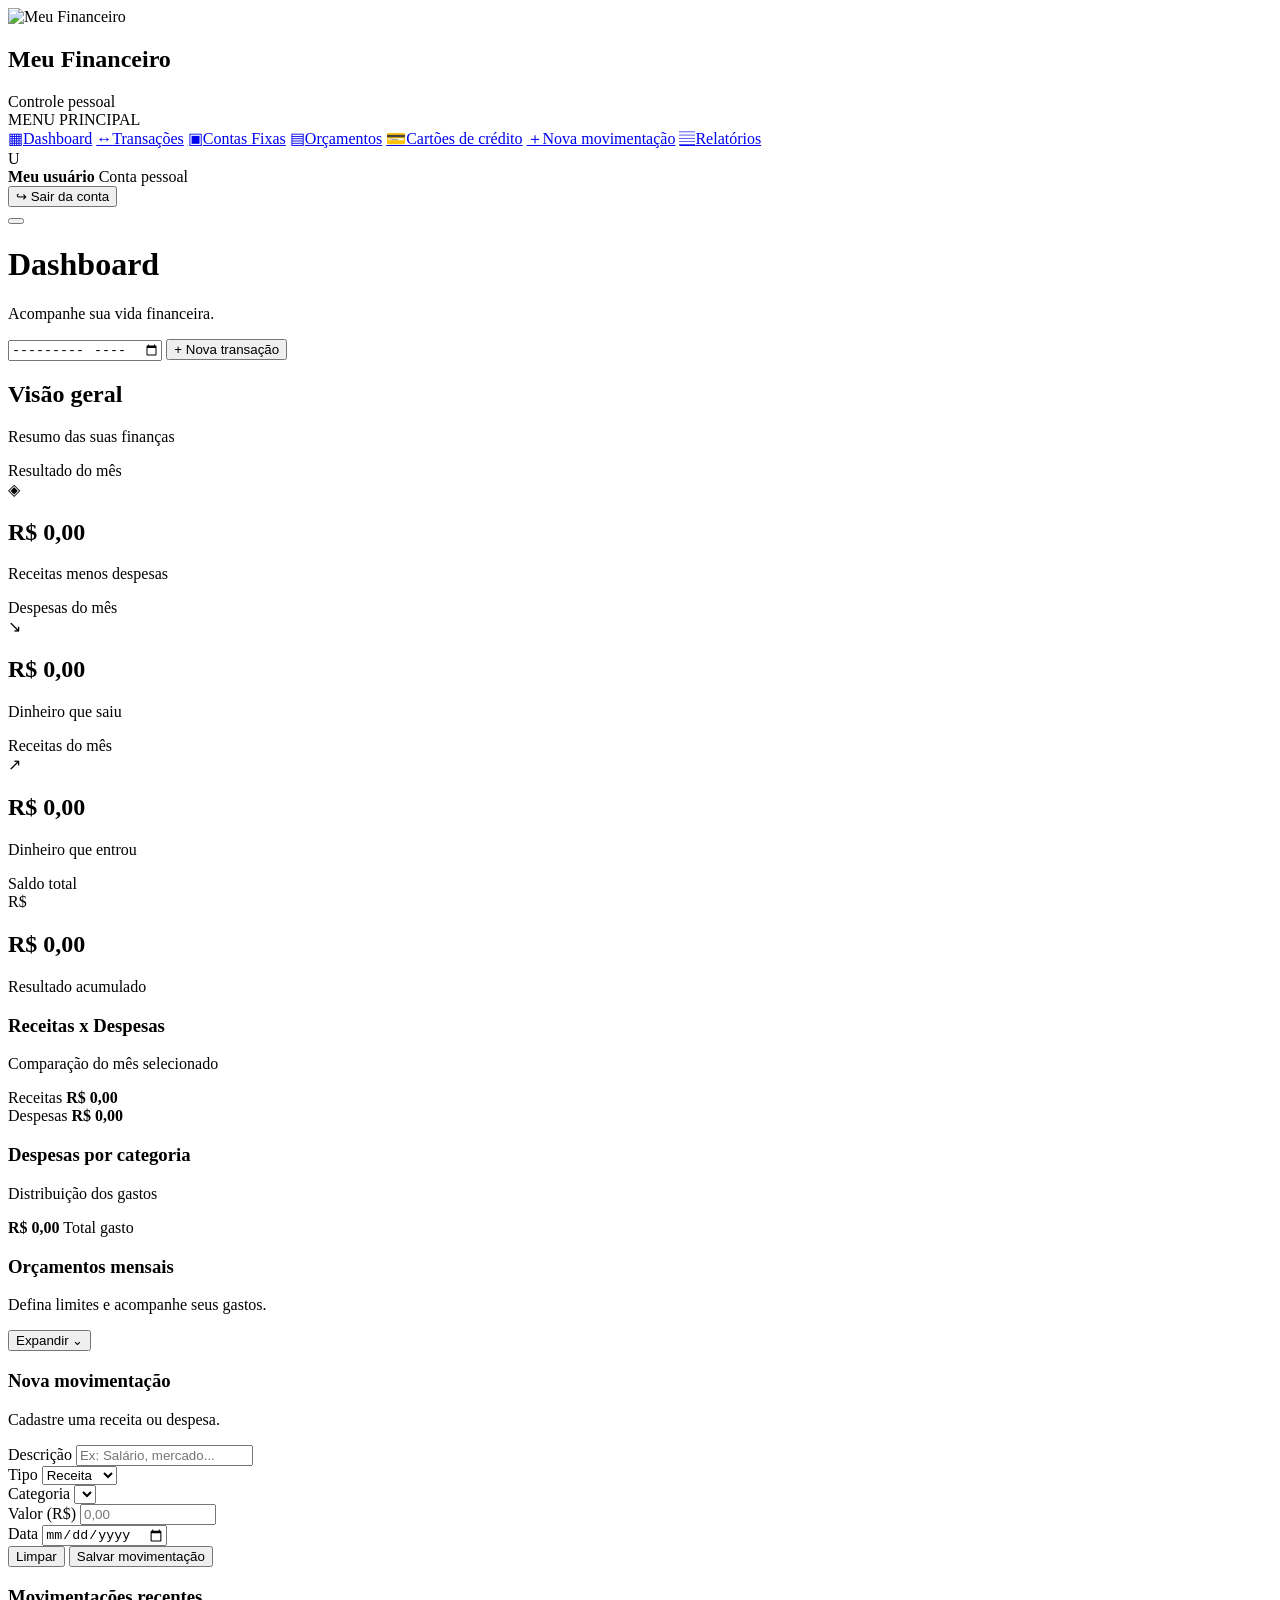
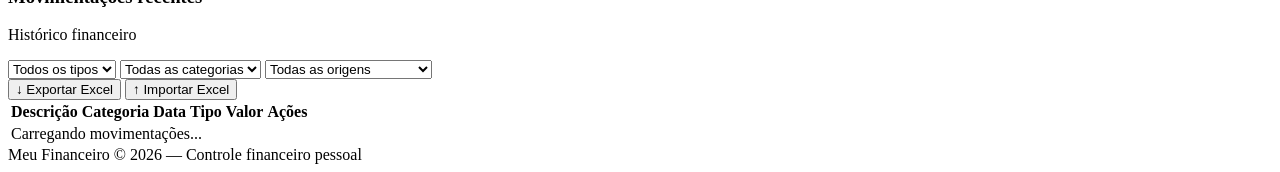
==== commit f3196aa2: "adicionado cartao em orçamentos" ====
--- a/frontend/index.html
+++ b/frontend/index.html
@@ -354,14 +354,20 @@
                             <option value="cartao">Cartão de crédito</option>
                         </select>
 
-                        <button type="button" class="btn-excel" onclick="exportarExcel()">
-                            ↓ Exportar Excel
-                        </button>
-
-                        <button type="button" class="btn-import"
-                            onclick="document.getElementById('arquivoExcel').click()">
-                            ↑ Importar Excel
-                        </button>
+                        <!-- BOTÕES EXCEL NA MESMA LINHA -->
+                        <div class="botoes-excel">
+                            <button type="button" class="btn-excel" onclick="exportarExcel()">
+                                ↓ Exportar Excel
+                            </button>
+
+                            <button
+                                type="button"
+                                class="btn-import"
+                                onclick="document.getElementById('arquivoExcel').click()"
+                            >
+                                ↑ Importar Excel
+                            </button>
+                        </div>
 
                         <input type="file" id="arquivoExcel" accept=".xlsx" hidden>
 
@@ -396,7 +402,7 @@
         </main>
     </div>
 
-    <script src="/js/sidebar.js"></script>
+    <script src="/sidebar.js"></script>
     <script src="/js/app.js"></script>
 
     <script>
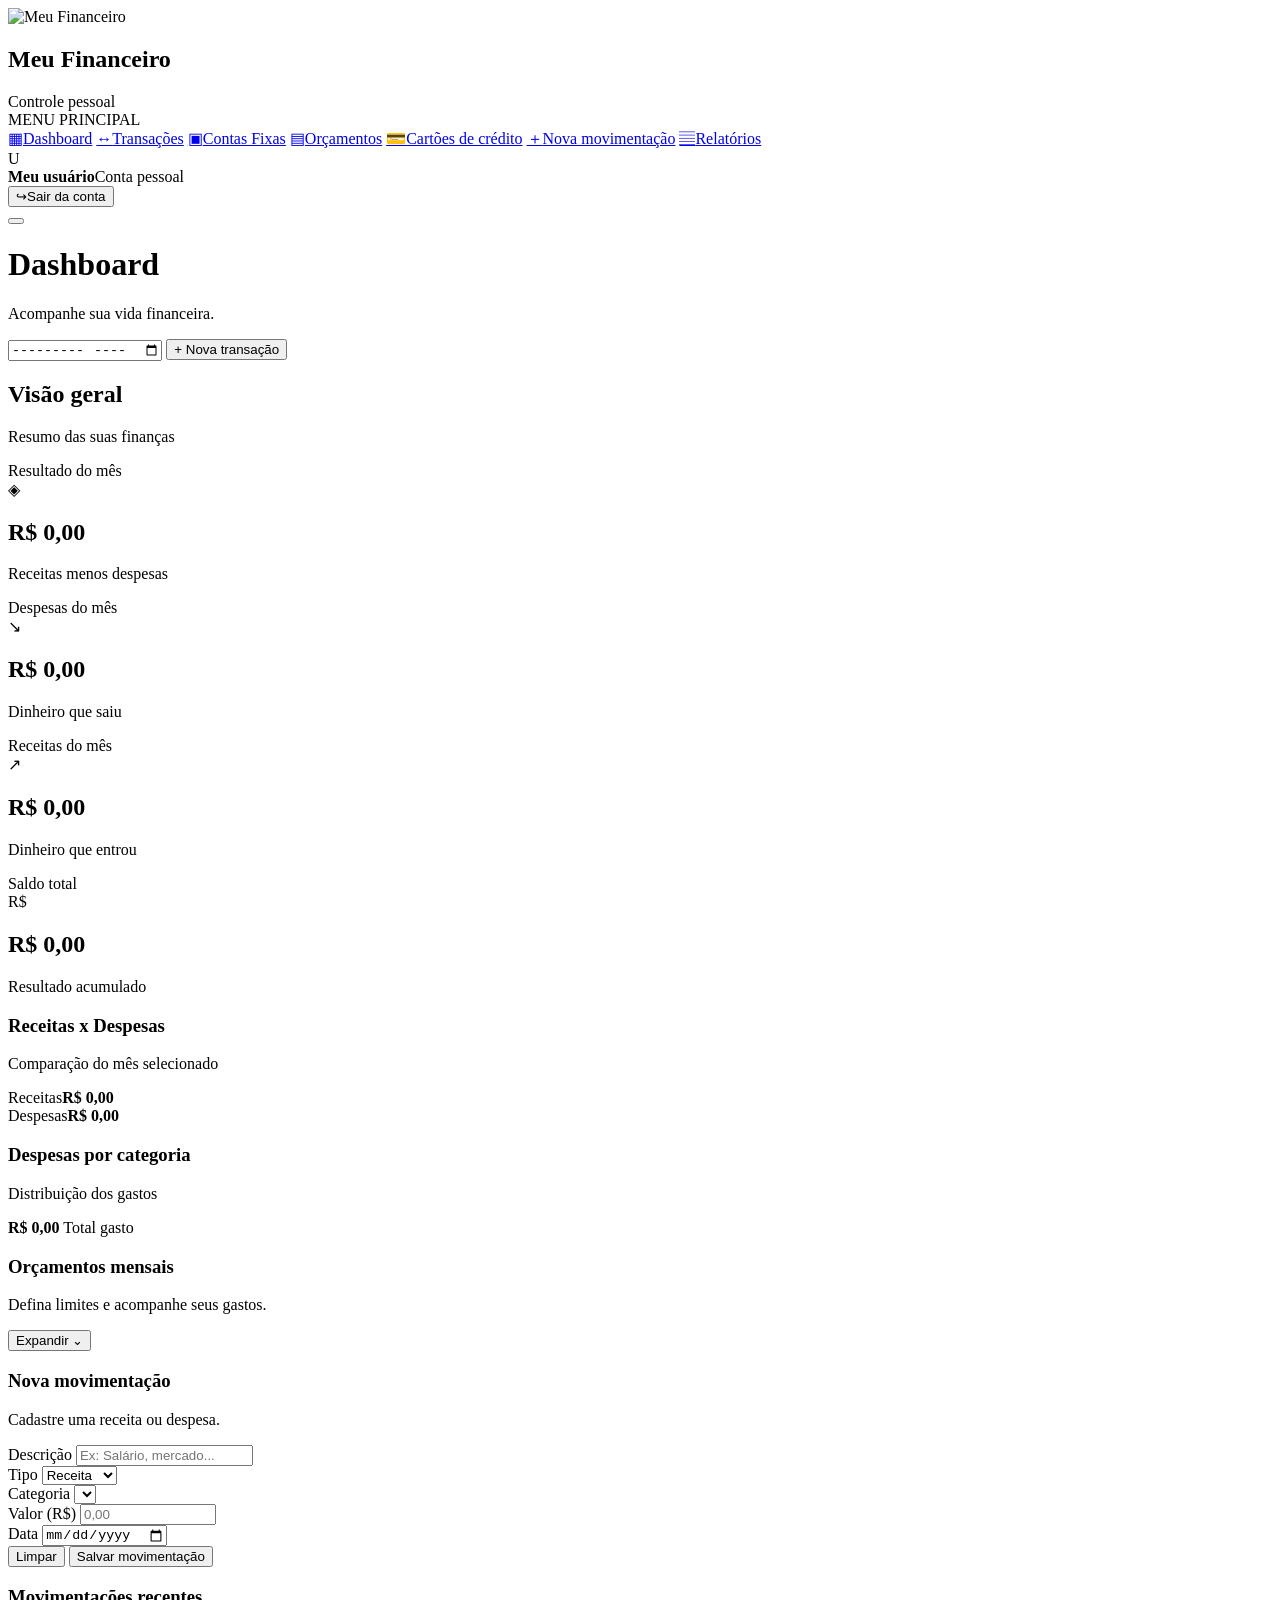
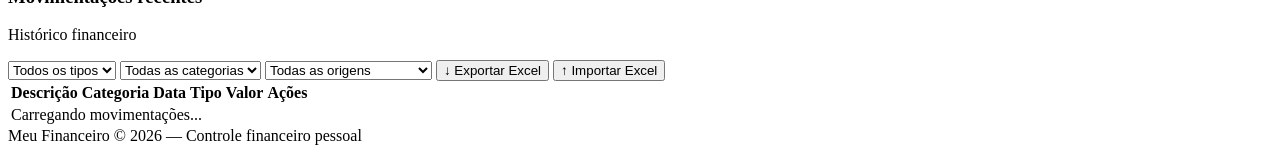
==== commit 3b3e829b: "adicionado cartao no orçamentos" ====
--- a/frontend/index.html
+++ b/frontend/index.html
@@ -1,452 +1,310 @@
-
 <!DOCTYPE html>
 <html lang="pt-BR">
-
 <head>
     <meta charset="UTF-8">
     <meta name="viewport" content="width=device-width, initial-scale=1.0">
-
     <title>Financeiro | Meu Controle</title>
-
     <link rel="stylesheet" href="/css/style.css">
     <link rel="icon" type="image/png" href="/favicon1.png">
-
     <link rel="preconnect" href="https://fonts.googleapis.com">
     <link rel="preconnect" href="https://fonts.gstatic.com" crossorigin>
     <link href="https://fonts.googleapis.com/css2?family=Inter:wght@400;500;600;700;800&display=swap" rel="stylesheet">
 </head>
-
 <body>
-    <div class="app">
-
-        <aside class="sidebar" id="sidebar">
-            <div class="logo">
-                <div class="logo-icon">
-                    <img src="/favicon1.png" alt="Meu Financeiro">
-                </div>
-                <div>
-                    <h2>Meu Financeiro</h2>
-                    <span>Controle pessoal</span>
-                </div>
-            </div>
-
-            <div class="menu-title">MENU PRINCIPAL</div>
-
-            <nav class="menu">
-                <a href="#dashboard" class="menu-item active"><span>▦</span>Dashboard</a>
-                <a href="#transacoes" class="menu-item"><span>↔</span>Transações</a>
-                <a href="/contas-fixas" class="menu-item"><span>▣</span>Contas Fixas</a>
-                <a href="#orcamentos" class="menu-item"><span>▤</span>Orçamentos</a>
-                <a href="/cartoes" class="menu-item"><span>💳</span>Cartões de crédito</a>
-                <a href="#nova-transacao" class="menu-item"><span>＋</span>Nova movimentação</a>
-                <a href="#relatorios" class="menu-item"><span>▤</span>Relatórios</a>
-            </nav>
-
-            <div class="sidebar-bottom">
-                <div class="user-card">
-                    <div class="user-avatar">U</div>
-                    <div>
-                        <strong>Meu usuário</strong>
-                        <span>Conta pessoal</span>
-                    </div>
-                </div>
-
-                <button id="btnSair" class="btn-sair" type="button" onclick="sairDaConta()">
-                    <span class="sair-icon">↪</span>
-                    <span>Sair da conta</span>
-                </button>
-            </div>
-        </aside>
-
-        <div class="sidebar-overlay" id="sidebarOverlay"></div>
-
-        <main class="main-content">
-
-            <button type="button" class="mobile-menu-button" id="mobileMenuButton"
-                aria-label="Abrir menu" aria-expanded="false" aria-controls="sidebar">
-                <span></span>
-                <span></span>
-                <span></span>
+<div class="app">
+    <aside class="sidebar" id="sidebar">
+        <div class="logo">
+            <div class="logo-icon"><img src="/favicon1.png" alt="Meu Financeiro"></div>
+            <div><h2>Meu Financeiro</h2><span>Controle pessoal</span></div>
+        </div>
+
+        <div class="menu-title">MENU PRINCIPAL</div>
+
+        <nav class="menu">
+            <a href="#dashboard" class="menu-item active"><span>▦</span>Dashboard</a>
+            <a href="#transacoes" class="menu-item"><span>↔</span>Transações</a>
+            <a href="/contas-fixas" class="menu-item"><span>▣</span>Contas Fixas</a>
+            <a href="#orcamentos" class="menu-item"><span>▤</span>Orçamentos</a>
+            <a href="/cartoes" class="menu-item"><span>💳</span>Cartões de crédito</a>
+            <a href="#nova-transacao" class="menu-item"><span>＋</span>Nova movimentação</a>
+            <a href="#relatorios" class="menu-item"><span>▤</span>Relatórios</a>
+        </nav>
+
+        <div class="sidebar-bottom">
+            <div class="user-card">
+                <div class="user-avatar">U</div>
+                <div><strong>Meu usuário</strong><span>Conta pessoal</span></div>
+            </div>
+            <button id="btnSair" class="btn-sair" type="button" onclick="sairDaConta()">
+                <span class="sair-icon">↪</span><span>Sair da conta</span>
             </button>
-
-            <header class="topbar">
-                <div>
-                    <h1>Dashboard</h1>
-                    <p>Acompanhe sua vida financeira.</p>
-                </div>
-
-                <div class="topbar-actions">
-                    <input type="month" id="mesFiltro" class="month-input">
-
-                    <button class="btn-primary" type="button" onclick="irParaFormulario()">
-                        + Nova transação
-                    </button>
-                </div>
-            </header>
-
-            <section id="dashboard">
-
-                <div class="section-heading">
-                    <div>
-                        <h2>Visão geral</h2>
-                        <p>Resumo das suas finanças</p>
-                    </div>
-                </div>
-
-                <div class="cards">
-
-                    <div class="card result-card">
-                        <div class="card-top">
-                            <span>Resultado do mês</span>
-                            <div class="card-icon blue">◈</div>
-                        </div>
-                        <h2 id="saldoMes" class="green-text">R$ 0,00</h2>
-                        <p>Receitas menos despesas</p>
-                    </div>
-
-                    <div class="card card-despesas">
-                        <div class="card-top">
-                            <span>Despesas do mês</span>
-                            <div class="card-icon red">↘</div>
-                        </div>
-                        <h2 id="despesasMes" class="red-text">R$ 0,00</h2>
-                        <p>Dinheiro que saiu</p>
-                    </div>
-
-                    <div class="card">
-                        <div class="card-top">
-                            <span>Receitas do mês</span>
-                            <div class="card-icon green">↗</div>
-                        </div>
-                        <h2 id="receitasMes" class="green-text">R$ 0,00</h2>
-                        <p>Dinheiro que entrou</p>
-                    </div>
-
-                    <div class="card balance-card">
-                        <div class="card-top">
-                            <span>Saldo total</span>
-                            <div class="card-icon">R$</div>
-                        </div>
-                        <h2 id="saldoTotal" class="green-text">R$ 0,00</h2>
-                        <p>Resultado acumulado</p>
-                    </div>
-
-                </div>
-
-                <div class="charts-grid" id="relatorios">
-
-                    <div class="panel">
-                        <div class="panel-header">
-                            <div>
-                                <h3>Receitas x Despesas</h3>
-                                <p>Comparação do mês selecionado</p>
+        </div>
+    </aside>
+
+    <div class="sidebar-overlay" id="sidebarOverlay"></div>
+
+    <main class="main-content">
+        <button type="button" class="mobile-menu-button" id="mobileMenuButton"
+            aria-label="Abrir menu" aria-expanded="false" aria-controls="sidebar">
+            <span></span><span></span><span></span>
+        </button>
+
+        <header class="topbar">
+            <div><h1>Dashboard</h1><p>Acompanhe sua vida financeira.</p></div>
+            <div class="topbar-actions">
+                <input type="month" id="mesFiltro" class="month-input">
+                <button class="btn-primary" type="button" onclick="irParaFormulario()">+ Nova transação</button>
+            </div>
+        </header>
+
+        <section id="dashboard">
+            <div class="section-heading">
+                <div><h2>Visão geral</h2><p>Resumo das suas finanças</p></div>
+            </div>
+
+            <div class="cards">
+                <div class="card result-card">
+                    <div class="card-top"><span>Resultado do mês</span><div class="card-icon blue">◈</div></div>
+                    <h2 id="saldoMes" class="green-text">R$ 0,00</h2>
+                    <p>Receitas menos despesas</p>
+                </div>
+                <div class="card card-despesas">
+                    <div class="card-top"><span>Despesas do mês</span><div class="card-icon red">↘</div></div>
+                    <h2 id="despesasMes" class="red-text">R$ 0,00</h2>
+                    <p>Dinheiro que saiu</p>
+                </div>
+                <div class="card">
+                    <div class="card-top"><span>Receitas do mês</span><div class="card-icon green">↗</div></div>
+                    <h2 id="receitasMes" class="green-text">R$ 0,00</h2>
+                    <p>Dinheiro que entrou</p>
+                </div>
+                <div class="card balance-card">
+                    <div class="card-top"><span>Saldo total</span><div class="card-icon">R$</div></div>
+                    <h2 id="saldoTotal" class="green-text">R$ 0,00</h2>
+                    <p>Resultado acumulado</p>
+                </div>
+            </div>
+
+            <div class="charts-grid" id="relatorios">
+                <div class="panel">
+                    <div class="panel-header">
+                        <div><h3>Receitas x Despesas</h3><p>Comparação do mês selecionado</p></div>
+                    </div>
+                    <div class="comparison-chart">
+                        <div class="chart-info"><span>Receitas</span><strong id="graficoReceitasValor">R$ 0,00</strong></div>
+                        <div class="progress-track"><div id="barraReceitas" class="progress-fill green-fill"></div></div>
+                        <div class="chart-info"><span>Despesas</span><strong id="graficoDespesasValor">R$ 0,00</strong></div>
+                        <div class="progress-track"><div id="barraDespesas" class="progress-fill red-fill"></div></div>
+                    </div>
+                </div>
+
+                <div class="panel">
+                    <div class="panel-header">
+                        <div><h3>Despesas por categoria</h3><p>Distribuição dos gastos</p></div>
+                    </div>
+                    <div class="category-chart">
+                        <div id="graficoCategorias" class="donut">
+                            <div class="donut-center">
+                                <strong id="totalCategorias">R$ 0,00</strong>
+                                <span>Total gasto</span>
                             </div>
                         </div>
-
-                        <div class="comparison-chart">
-                            <div class="chart-info">
-                                <span>Receitas</span>
-                                <strong id="graficoReceitasValor">R$ 0,00</strong>
-                            </div>
-                            <div class="progress-track">
-                                <div id="barraReceitas" class="progress-fill green-fill"></div>
-                            </div>
-
-                            <div class="chart-info">
-                                <span>Despesas</span>
-                                <strong id="graficoDespesasValor">R$ 0,00</strong>
-                            </div>
-                            <div class="progress-track">
-                                <div id="barraDespesas" class="progress-fill red-fill"></div>
-                            </div>
-                        </div>
-                    </div>
-
-                    <div class="panel">
-                        <div class="panel-header">
-                            <div>
-                                <h3>Despesas por categoria</h3>
-                                <p>Distribuição dos gastos</p>
-                            </div>
-                        </div>
-
-                        <div class="category-chart">
-                            <div id="graficoCategorias" class="donut">
-                                <div class="donut-center">
-                                    <strong id="totalCategorias">R$ 0,00</strong>
-                                    <span>Total gasto</span>
-                                </div>
-                            </div>
-                            <div id="legendaCategorias" class="legend"></div>
-                        </div>
-                    </div>
-
-                </div>
-            </section>
-
-            <!-- ORÇAMENTOS MENSAIS RECOLHÍVEIS -->
-            <section id="orcamentos" class="panel orcamentos-panel">
-
-                <div class="orcamentos-cabecalho">
-                    <div>
-                        <h3>Orçamentos mensais</h3>
-                        <p>Defina limites e acompanhe seus gastos.</p>
-                    </div>
-
-                    <button
-                        type="button"
-                        id="btnExpandirOrcamentos"
-                        class="btn-expandir-orcamentos"
-                        aria-expanded="false"
-                        aria-controls="conteudoOrcamentos"
-                    >
-                        <span id="textoExpandirOrcamentos">Expandir</span>
-                        <span id="iconeExpandirOrcamentos">⌄</span>
-                    </button>
-                </div>
-
-                <div id="conteudoOrcamentos" hidden>
-
-                    <form id="formOrcamento">
-                        <div class="form-grid">
-
-                            <div class="form-group">
-                                <label for="orcamentoCategoria">Categoria</label>
-                                <select id="orcamentoCategoria" required>
-                                    <option value="">Selecione uma categoria</option>
-                                </select>
-                            </div>
-
-                            <div class="form-group">
-                                <label for="orcamentoValor">Limite mensal (R$)</label>
-                                <input
-                                    type="number"
-                                    id="orcamentoValor"
-                                    min="0.01"
-                                    max="9999999999.99"
-                                    step="0.01"
-                                    placeholder="Ex: 500,00"
-                                    required
-                                >
-                            </div>
-
-                        </div>
-
-                        <div class="form-actions">
-                            <button type="reset" class="btn-secondary">Limpar</button>
-                            <button type="submit" class="btn-primary" id="btnSalvarOrcamento">
-                                Salvar orçamento
-                            </button>
-                        </div>
-
-                        <p id="mensagemOrcamento" class="form-message"></p>
-                    </form>
-
-                    <div class="orcamentos-lista-header">
-                        <h3>Orçamentos do mês</h3>
-                        <span id="totalOrcamentos">0 categorias</span>
-                    </div>
-
-                    <div id="listaOrcamentos" class="orcamentos-lista">
-                        <p class="empty">Carregando orçamentos...</p>
-                    </div>
-
-                </div>
-            </section>
-
-            <!-- NOVA MOVIMENTAÇÃO -->
-            <section id="nova-transacao" class="panel form-panel">
-                <div class="panel-header">
-                    <div>
-                        <h3>Nova movimentação</h3>
-                        <p>Cadastre uma receita ou despesa.</p>
-                    </div>
-                </div>
-
-                <form id="formTransacao">
+                        <div id="legendaCategorias" class="legend"></div>
+                    </div>
+                </div>
+            </div>
+        </section>
+
+        <section id="orcamentos" class="panel orcamentos-panel">
+            <div class="orcamentos-cabecalho">
+                <div><h3>Orçamentos mensais</h3><p>Defina limites e acompanhe seus gastos.</p></div>
+                <button type="button" id="btnExpandirOrcamentos" class="btn-expandir-orcamentos"
+                    aria-expanded="false" aria-controls="conteudoOrcamentos">
+                    <span id="textoExpandirOrcamentos">Expandir</span>
+                    <span id="iconeExpandirOrcamentos">⌄</span>
+                </button>
+            </div>
+
+            <div id="conteudoOrcamentos" hidden>
+                <form id="formOrcamento">
                     <div class="form-grid">
-
                         <div class="form-group">
-                            <label for="descricao">Descrição</label>
-                            <input type="text" id="descricao" placeholder="Ex: Salário, mercado..." maxlength="200" required>
-                        </div>
-
-                        <div class="form-group">
-                            <label for="tipo">Tipo</label>
-                            <select id="tipo" required>
-                                <option value="receita">Receita</option>
-                                <option value="despesa">Despesa</option>
+                            <label for="orcamentoCategoria">Categoria</label>
+                            <select id="orcamentoCategoria" required>
+                                <option value="">Selecione uma categoria</option>
                             </select>
                         </div>
-
                         <div class="form-group">
-                            <label for="categoria">Categoria</label>
-                            <select id="categoria" required></select>
+                            <label for="orcamentoValor">Limite mensal (R$)</label>
+                            <input type="number" id="orcamentoValor" min="0.01"
+                                max="9999999999.99" step="0.01" placeholder="Ex: 500,00" required>
                         </div>
-
-                        <div class="form-group">
-                            <label for="valor">Valor (R$)</label>
-                            <input type="number" id="valor" placeholder="0,00" min="0.01"
-                                max="9999999999.99" step="0.01" required>
-                        </div>
-
-                        <div class="form-group">
-                            <label for="data">Data</label>
-                            <input type="date" id="data" required>
-                        </div>
-
-                        <div class="form-group" id="grupoFormaPagamento" hidden>
-                            <label for="formaPagamento">Forma de pagamento</label>
-                            <select id="formaPagamento">
-                                <option value="pix">Pix</option>
-                                <option value="debito">Cartão de débito</option>
-                                <option value="credito">Cartão de crédito</option>
-                            </select>
-                        </div>
-
-                        <div class="form-group" id="grupoCartao" hidden>
-                            <label for="cartaoSelecionado">Cartão de crédito</label>
-                            <select id="cartaoSelecionado">
-                                <option value="">Selecione um cartão</option>
-                            </select>
-                        </div>
-
-                        <div class="form-group" id="grupoParcelas" hidden>
-                            <label for="quantidadeParcelas">Quantidade de parcelas</label>
-                            <input type="number" id="quantidadeParcelas" min="1" max="60" step="1" value="1">
-                        </div>
-
-                    </div>
-
+                    </div>
                     <div class="form-actions">
                         <button type="reset" class="btn-secondary">Limpar</button>
-                        <button type="submit" class="btn-primary" id="btnSalvar">Salvar movimentação</button>
-                    </div>
-
-                    <p id="mensagemFormulario" class="form-message"></p>
+                        <button type="submit" class="btn-primary" id="btnSalvarOrcamento">Salvar orçamento</button>
+                    </div>
+                    <p id="mensagemOrcamento" class="form-message"></p>
                 </form>
-            </section>
-
-            <!-- TRANSAÇÕES -->
-            <section id="transacoes" class="panel transactions-panel">
-                <div class="panel-header transactions-header">
-                    <div>
-                        <h3>Movimentações recentes</h3>
-                        <p>Histórico financeiro</p>
-                    </div>
-
-                    <div class="transaction-actions">
-
-                        <select id="filtroTipo" class="filter-select">
-                            <option value="">Todos os tipos</option>
-                            <option value="receita">Receitas</option>
-                            <option value="despesa">Despesas</option>
+
+                <div class="orcamentos-lista-header">
+                    <h3>Orçamentos do mês</h3>
+                    <span id="totalOrcamentos">0 categorias</span>
+                </div>
+                <div id="listaOrcamentos" class="orcamentos-lista">
+                    <p class="empty">Carregando orçamentos...</p>
+                </div>
+            </div>
+        </section>
+
+        <section id="nova-transacao" class="panel form-panel">
+            <div class="panel-header">
+                <div><h3>Nova movimentação</h3><p>Cadastre uma receita ou despesa.</p></div>
+            </div>
+
+            <form id="formTransacao">
+                <div class="form-grid">
+                    <div class="form-group">
+                        <label for="descricao">Descrição</label>
+                        <input type="text" id="descricao" placeholder="Ex: Salário, mercado..."
+                            maxlength="200" required>
+                    </div>
+                    <div class="form-group">
+                        <label for="tipo">Tipo</label>
+                        <select id="tipo" required>
+                            <option value="receita">Receita</option>
+                            <option value="despesa">Despesa</option>
                         </select>
-
-                        <select id="filtroCategoria" class="filter-select">
-                            <option value="">Todas as categorias</option>
+                    </div>
+                    <div class="form-group">
+                        <label for="categoria">Categoria</label>
+                        <select id="categoria" required></select>
+                    </div>
+                    <div class="form-group">
+                        <label for="valor">Valor (R$)</label>
+                        <input type="number" id="valor" placeholder="0,00" min="0.01"
+                            max="9999999999.99" step="0.01" required>
+                    </div>
+                    <div class="form-group">
+                        <label for="data">Data</label>
+                        <input type="date" id="data" required>
+                    </div>
+                    <div class="form-group" id="grupoFormaPagamento" hidden>
+                        <label for="formaPagamento">Forma de pagamento</label>
+                        <select id="formaPagamento">
+                            <option value="pix">Pix</option>
+                            <option value="debito">Cartão de débito</option>
+                            <option value="credito">Cartão de crédito</option>
                         </select>
-
-                        <select id="filtroOrigem" class="filter-select">
-                            <option value="">Todas as origens</option>
-                            <option value="transacao">Movimentações normais</option>
-                            <option value="conta-fixa">Contas fixas</option>
-                            <option value="cartao">Cartão de crédito</option>
+                    </div>
+                    <div class="form-group" id="grupoCartao" hidden>
+                        <label for="cartaoSelecionado">Cartão de crédito</label>
+                        <select id="cartaoSelecionado">
+                            <option value="">Selecione um cartão</option>
                         </select>
-
-                        <!-- BOTÕES EXCEL NA MESMA LINHA -->
-                        <div class="botoes-excel">
-                            <button type="button" class="btn-excel" onclick="exportarExcel()">
-                                ↓ Exportar Excel
-                            </button>
-
-                            <button
-                                type="button"
-                                class="btn-import"
-                                onclick="document.getElementById('arquivoExcel').click()"
-                            >
-                                ↑ Importar Excel
-                            </button>
-                        </div>
-
-                        <input type="file" id="arquivoExcel" accept=".xlsx" hidden>
-
-                    </div>
-                </div>
-
-                <div class="table-container">
-                    <table>
-                        <thead>
-                            <tr>
-                                <th>Descrição</th>
-                                <th>Categoria</th>
-                                <th>Data</th>
-                                <th>Tipo</th>
-                                <th>Valor</th>
-                                <th>Ações</th>
-                            </tr>
-                        </thead>
-                        <tbody id="tabelaTransacoes">
-                            <tr>
-                                <td colspan="6" class="empty">Carregando movimentações...</td>
-                            </tr>
-                        </tbody>
-                    </table>
-                </div>
-            </section>
-
-            <footer>
-                Meu Financeiro © 2026 — Controle financeiro pessoal
-            </footer>
-
-        </main>
-    </div>
-
-    <script src="/sidebar.js"></script>
-    <script src="/js/app.js"></script>
-
-    <script>
-        document.addEventListener("DOMContentLoaded", () => {
-            const botao = document.getElementById("mobileMenuButton");
-            const sidebar = document.getElementById("sidebar");
-            const overlay = document.getElementById("sidebarOverlay");
-
-            if (!botao || !sidebar || !overlay) return;
-
-            const abrirMenu = () => {
-                sidebar.classList.add("sidebar-open");
-                overlay.classList.add("overlay-visible");
-                document.body.classList.add("menu-open");
-                botao.setAttribute("aria-expanded", "true");
-                botao.setAttribute("aria-label", "Fechar menu");
-            };
-
-            const fecharMenu = () => {
-                sidebar.classList.remove("sidebar-open");
-                overlay.classList.remove("overlay-visible");
-                document.body.classList.remove("menu-open");
-                botao.setAttribute("aria-expanded", "false");
-                botao.setAttribute("aria-label", "Abrir menu");
-            };
-
-            botao.addEventListener("click", () => {
-                sidebar.classList.contains("sidebar-open") ? fecharMenu() : abrirMenu();
-            });
-
-            overlay.addEventListener("click", fecharMenu);
-
-            sidebar.querySelectorAll(".menu-item").forEach(link => {
-                link.addEventListener("click", fecharMenu);
-            });
-
-            document.addEventListener("keydown", evento => {
-                if (evento.key === "Escape") fecharMenu();
-            });
-
-            window.addEventListener("resize", () => {
-                if (window.innerWidth > 800) fecharMenu();
-            });
-        });
-    </script>
+                    </div>
+                    <div class="form-group" id="grupoParcelas" hidden>
+                        <label for="quantidadeParcelas">Quantidade de parcelas</label>
+                        <input type="number" id="quantidadeParcelas" min="1" max="60" step="1" value="1">
+                    </div>
+                </div>
+
+                <div class="form-actions">
+                    <button type="reset" class="btn-secondary">Limpar</button>
+                    <button type="submit" class="btn-primary" id="btnSalvar">Salvar movimentação</button>
+                </div>
+                <p id="mensagemFormulario" class="form-message"></p>
+            </form>
+        </section>
+
+        <section id="transacoes" class="panel transactions-panel">
+            <div class="panel-header transactions-header">
+                <div><h3>Movimentações recentes</h3><p>Histórico financeiro</p></div>
+                <div class="transaction-actions">
+                    <select id="filtroTipo" class="filter-select">
+                        <option value="">Todos os tipos</option>
+                        <option value="receita">Receitas</option>
+                        <option value="despesa">Despesas</option>
+                    </select>
+                    <select id="filtroCategoria" class="filter-select">
+                        <option value="">Todas as categorias</option>
+                    </select>
+                    <select id="filtroOrigem" class="filter-select">
+                        <option value="">Todas as origens</option>
+                        <option value="transacao">Movimentações normais</option>
+                        <option value="conta-fixa">Contas fixas</option>
+                        <option value="cartao">Cartão de crédito</option>
+                    </select>
+                    <button type="button" class="btn-excel" onclick="exportarExcel()">↓ Exportar Excel</button>
+                    <button type="button" class="btn-import"
+                        onclick="document.getElementById('arquivoExcel').click()">↑ Importar Excel</button>
+                    <input type="file" id="arquivoExcel" accept=".xlsx" hidden>
+                </div>
+            </div>
+
+            <div class="table-container">
+                <table>
+                    <thead>
+                        <tr>
+                            <th>Descrição</th><th>Categoria</th><th>Data</th>
+                            <th>Tipo</th><th>Valor</th><th>Ações</th>
+                        </tr>
+                    </thead>
+                    <tbody id="tabelaTransacoes">
+                        <tr><td colspan="6" class="empty">Carregando movimentações...</td></tr>
+                    </tbody>
+                </table>
+            </div>
+        </section>
+
+        <footer>Meu Financeiro © 2026 — Controle financeiro pessoal</footer>
+    </main>
+</div>
+
+<script src="/js/sidebar.js"></script>
+<script src="/js/app.js"></script>
+
+<script>
+document.addEventListener("DOMContentLoaded", () => {
+    const botao = document.getElementById("mobileMenuButton");
+    const sidebar = document.getElementById("sidebar");
+    const overlay = document.getElementById("sidebarOverlay");
+
+    if (!botao || !sidebar || !overlay) return;
+
+    const fecharMenu = () => {
+        sidebar.classList.remove("sidebar-open");
+        overlay.classList.remove("overlay-visible");
+        document.body.classList.remove("menu-open");
+        botao.setAttribute("aria-expanded", "false");
+        botao.setAttribute("aria-label", "Abrir menu");
+    };
+
+    const abrirMenu = () => {
+        sidebar.classList.add("sidebar-open");
+        overlay.classList.add("overlay-visible");
+        document.body.classList.add("menu-open");
+        botao.setAttribute("aria-expanded", "true");
+        botao.setAttribute("aria-label", "Fechar menu");
+    };
+
+    botao.addEventListener("click", () => {
+        sidebar.classList.contains("sidebar-open") ? fecharMenu() : abrirMenu();
+    });
+
+    overlay.addEventListener("click", fecharMenu);
+    sidebar.querySelectorAll(".menu-item").forEach(link => {
+        link.addEventListener("click", fecharMenu);
+    });
+
+    document.addEventListener("keydown", evento => {
+        if (evento.key === "Escape") fecharMenu();
+    });
+
+    window.addEventListener("resize", () => {
+        if (window.innerWidth > 800) fecharMenu();
+    });
+});
+</script>
 </body>
-</html>
+</html>
